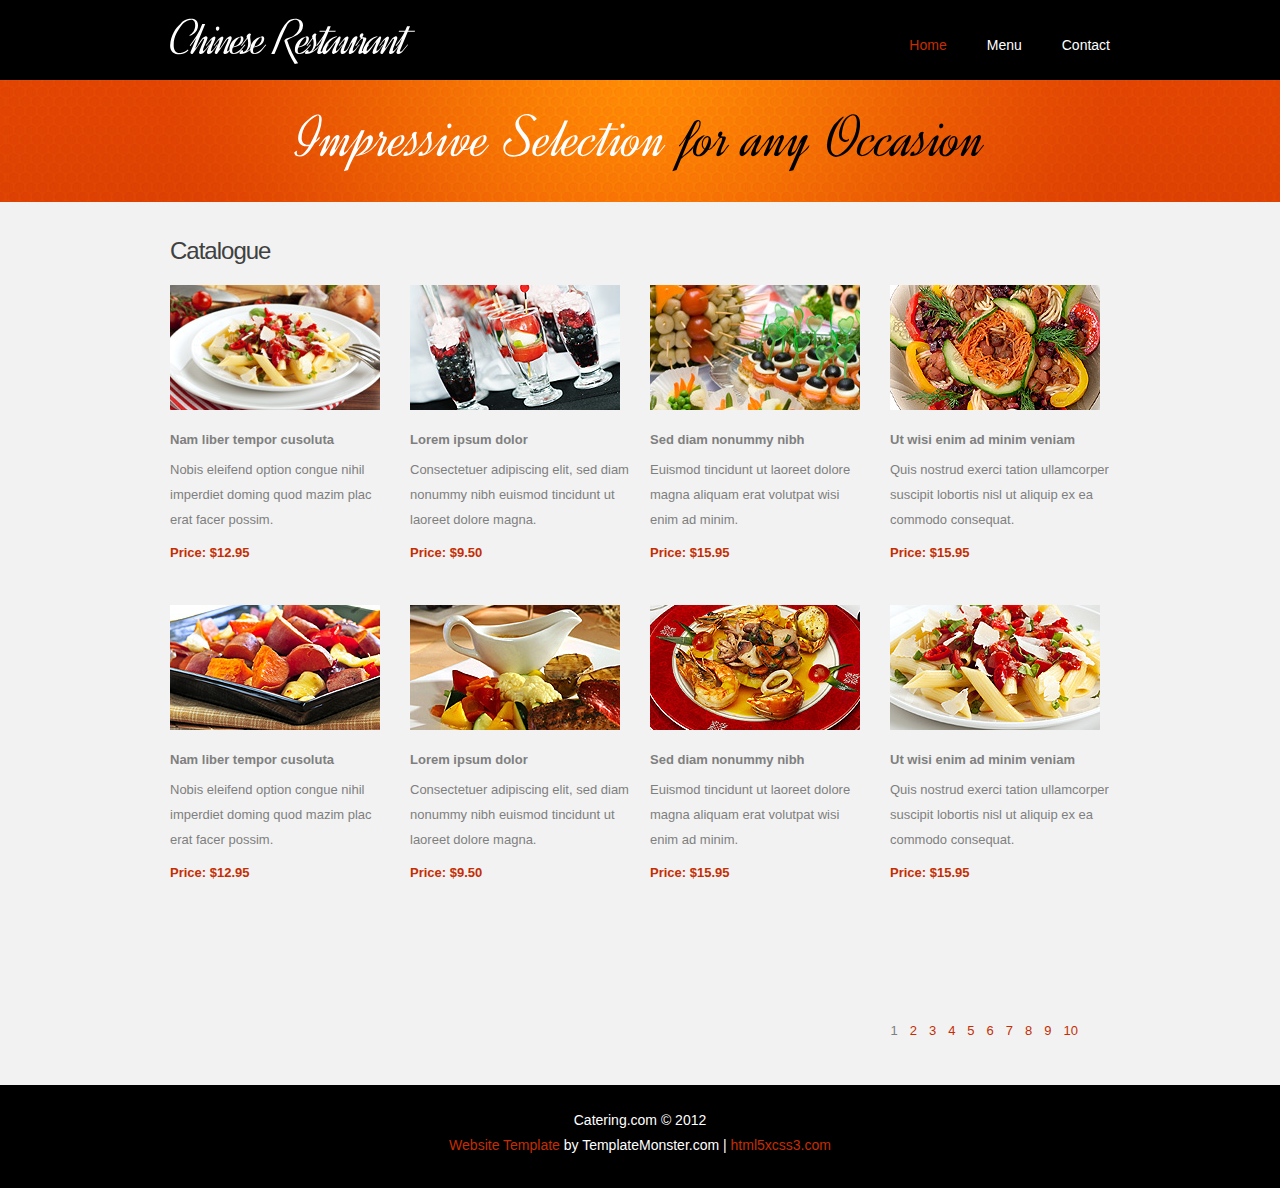
==== catalogue.html @ 7bf823db "吃" ====
<!DOCTYPE html>
<html lang="en">
<head>
    <title>Catalogue</title>
    <meta charset="utf-8">
    <link rel="stylesheet" href="css/reset.css" type="text/css" media="screen">
    <link rel="stylesheet" href="css/style.css" type="text/css" media="screen">
    <link rel="stylesheet" href="css/layout.css" type="text/css" media="screen"> 
    <link rel="stylesheet" href="css/prettyPhoto.css" type="text/css" media="screen">
    <script src="js/jquery-1.7.1.min.js" type="text/javascript"></script>
    <script src="js/cufon-yui.js" type="text/javascript"></script>
    <script src="js/cufon-replace.js" type="text/javascript"></script> 
    <script src="js/Dynalight_400.font.js" type="text/javascript"></script>
    <script src="js/FF-cash.js" type="text/javascript"></script>  
    <script src="js/jquery.prettyPhoto.js" type="text/javascript"></script> 
    <script src="js/hover-image.js" type="text/javascript"></script>
    <script src="js/jquery.easing.1.3.js" type="text/javascript"></script>  
    <script src="js/jquery.bxSlider.js" type="text/javascript"></script> 
    <script type="text/javascript">
		$(document).ready(function() {
			$('#slider-2').bxSlider({
				pager: true,
				controls: false,
				moveSlideQty: 1,
				displaySlideQty: 4
			});
			$("a[data-gal^='prettyPhoto']").prettyPhoto({theme:'facebook'});
		}); 
	</script>
	<!--[if lt IE 8]>
    <div style=' clear: both; text-align:center; position: relative;'>
        <a href="http://windows.microsoft.com/en-US/internet-explorer/products/ie/home?ocid=ie6_countdown_bannercode">
        	<img src="http://storage.ie6countdown.com/assets/100/images/banners/warning_bar_0000_us.jpg" border="0" height="42" width="820" alt="You are using an outdated browser. For a faster, safer browsing experience, upgrade for free today." />
        </a>
    </div>
	<![endif]-->
    <!--[if lt IE 9]>
   		<script type="text/javascript" src="js/html5.js"></script>
	<![endif]-->
</head>
<body id="page3">
	<!--==============================header=================================-->
    <header>
    	<div class="row-top">
        	<div class="main">
            	<div class="wrapper">
                	<h1><a href="index.html">Chinese Restaurant</a></h1>
                    <nav>
                        <ul class="menu">
                            <li><a class="active" href="index.html">Home</a></li>
                            
                            <li><a href="catalogue.html">Menu </a></li>
                            <li><a href="shipping.html">Contact</a></li>
                            
                            
                        </ul>
                    </nav>
                </div>
            </div>
        </div>
        <div class="row-bot">
        	<div class="row-bot-bg">
            	<div class="main">
                	<h2>Impressive Selection <span>for any Occasion</span></h2>
                </div>
            </div>
        </div>
    </header>
    
	<!--==============================content================================-->
    <section id="content"><div class="ic">More Website Templates @ TemplateMonster.com - January 23, 2012!</div>
        <div class="main">
            <div class="container">
            	<h3 class="prev-indent-bot">Catalogue</h3>
                <div id="slider-2">
                	<div>
                    	<div class="p4">
                            <figure><a class="lightbox-image" href="images/slider-img1.jpg" data-gal="prettyPhoto[prettyPhoto]"><img src="images/page3-img1.jpg" alt=""></a></figure>
                            <h5>Nam liber tempor cusoluta </h5>
                            <p class="p1">Nobis eleifend option congue nihil imperdiet doming quod mazim plac<br>erat facer possim.</p>
                            <p class="p2"><strong class="color-2">Price: $12.95</strong></p>
                            
                        </div>
                        <figure><a class="lightbox-image" href="images/slider-img2.jpg" data-gal="prettyPhoto[prettyPhoto]"><img src="images/page3-img5.jpg" alt=""></a></figure>
                        <h5>Nam liber tempor cusoluta </h5>
                        <p class="p1">Nobis eleifend option congue nihil imperdiet doming quod mazim plac<br>erat facer possim.</p>
                        <p class="p2"><strong class="color-2">Price: $12.95</strong></p>
                        
                    </div>
                    <div>
                    	<div class="p4">
                            <figure><a class="lightbox-image" href="images/slider-img3.jpg" data-gal="prettyPhoto[prettyPhoto]"><img src="images/page3-img2.jpg" alt=""></a></figure>
                            <h5>Lorem ipsum dolor</h5>
                            <p class="p1">Consectetuer adipiscing elit, sed diam nonummy nibh euismod tincidunt ut laoreet dolore magna.</p>
                            <p class="p2"><strong class="color-2">Price: $9.50</strong></p>
                            
                        </div>
                        <figure><a class="lightbox-image" href="images/slider-img1.jpg" data-gal="prettyPhoto[prettyPhoto]"><img src="images/page3-img6.jpg" alt=""></a></figure>
                        <h5>Lorem ipsum dolor</h5>
                        <p class="p1">Consectetuer adipiscing elit, sed diam nonummy nibh euismod tincidunt ut laoreet dolore magna.</p>
                        <p class="p2"><strong class="color-2">Price: $9.50</strong></p>
                        
                    </div>
                    <div>
                    	<div class="p4">
                            <figure><a class="lightbox-image" href="images/slider-img1.jpg" data-gal="prettyPhoto[prettyPhoto]"><img src="images/page3-img3.jpg" alt=""></a></figure>
                            <h5>Sed diam nonummy nibh</h5>
                            <p class="p1">Euismod tincidunt ut laoreet dolore magna aliquam erat volutpat wisi<br> enim ad minim.</p>
                            <p class="p2"><strong class="color-2">Price: $15.95</strong></p>
                            
                        </div>
                        <figure><a class="lightbox-image" href="images/slider-img2.jpg" data-gal="prettyPhoto[prettyPhoto]"><img src="images/page3-img7.jpg" alt=""></a></figure>
                        <h5>Sed diam nonummy nibh</h5>
                        <p class="p1">Euismod tincidunt ut laoreet dolore magna aliquam erat volutpat wisi<br> enim ad minim.</p>
                        <p class="p2"><strong class="color-2">Price: $15.95</strong></p>
                        
                    </div>
                    <div>
                    	<div class="p4">
                            <figure><a class="lightbox-image" href="images/slider-img3.jpg" data-gal="prettyPhoto[prettyPhoto]"><img src="images/page3-img4.jpg" alt=""></a></figure>
                            <h5>Ut wisi enim ad minim veniam</h5>
                            <p class="p1">Quis nostrud exerci tation ullamcorper suscipit lobortis nisl ut aliquip ex ea commodo consequat.</p>
                            <p class="p2"><strong class="color-2">Price: $15.95</strong></p>
                            
                        </div>
                        <figure><a class="lightbox-image" href="images/slider-img1.jpg" data-gal="prettyPhoto[prettyPhoto]"><img src="images/page3-img8.jpg" alt=""></a></figure>
                        <h5>Ut wisi enim ad minim veniam</h5>
                        <p class="p1">Quis nostrud exerci tation ullamcorper suscipit lobortis nisl ut aliquip ex ea commodo consequat.</p>
                        <p class="p2"><strong class="color-2">Price: $15.95</strong></p>
                        
                    </div>
                    <div>
                    	<div class="p4">
                            <figure><a class="lightbox-image" href="images/slider-img1.jpg" data-gal="prettyPhoto[prettyPhoto]"><img src="images/page3-img1.jpg" alt=""></a></figure>
                            <h5>Nam liber tempor cusoluta </h5>
                            <p class="p1">Nobis eleifend option congue nihil imperdiet doming quod mazim plac<br>erat facer possim.</p>
                            <p class="p2"><strong class="color-2">Price: $12.95</strong></p>
                            
                        </div>
                        <figure><a class="lightbox-image" href="images/slider-img2.jpg" data-gal="prettyPhoto[prettyPhoto]"><img src="images/page3-img5.jpg" alt=""></a></figure>
                        <h5>Nam liber tempor cusoluta </h5>
                        <p class="p1">Nobis eleifend option congue nihil imperdiet doming quod mazim plac<br>erat facer possim.</p>
                        <p class="p2"><strong class="color-2">Price: $12.95</strong></p>
                        
                    </div>
                    <div>
                    	<div class="p4">
                            <figure><a class="lightbox-image" href="images/slider-img3.jpg" data-gal="prettyPhoto[prettyPhoto]"><img src="images/page3-img2.jpg" alt=""></a></figure>
                            <h5>Lorem ipsum dolor</h5>
                            <p class="p1">Consectetuer adipiscing elit, sed diam nonummy nibh euismod tincidunt ut laoreet dolore magna.</p>
                            <p class="p2"><strong class="color-2">Price: $9.50</strong></p>
                            
                        </div>
                        <figure><a class="lightbox-image" href="images/slider-img1.jpg" data-gal="prettyPhoto[prettyPhoto]"><img src="images/page3-img6.jpg" alt=""></a></figure>
                        <h5>Lorem ipsum dolor</h5>
                        <p class="p1">Consectetuer adipiscing elit, sed diam nonummy nibh euismod tincidunt ut laoreet dolore magna.</p>
                        <p class="p2"><strong class="color-2">Price: $9.50</strong></p>
                        
                    </div>
                    <div>
                    	<div class="p4">
                            <figure><a class="lightbox-image" href="images/slider-img1.jpg" data-gal="prettyPhoto[prettyPhoto]"><img src="images/page3-img3.jpg" alt=""></a></figure>
                            <h5>Sed diam nonummy nibh</h5>
                            <p class="p1">Euismod tincidunt ut laoreet dolore magna aliquam erat volutpat wisi<br> enim ad minim.</p>
                            <p class="p2"><strong class="color-2">Price: $15.95</strong></p>
                            
                        </div>
                        <figure><a class="lightbox-image" href="images/slider-img2.jpg" data-gal="prettyPhoto[prettyPhoto]"><img src="images/page3-img7.jpg" alt=""></a></figure>
                        <h5>Sed diam nonummy nibh</h5>
                        <p class="p1">Euismod tincidunt ut laoreet dolore magna aliquam erat volutpat wisi<br> enim ad minim.</p>
                        <p class="p2"><strong class="color-2">Price: $15.95</strong></p>
                        
                    </div>
                    <div>
                    	<div class="p4">
                            <figure><a class="lightbox-image" href="images/slider-img3.jpg" data-gal="prettyPhoto[prettyPhoto]"><img src="images/page3-img4.jpg" alt=""></a></figure>
                            <h5>Ut wisi enim ad minim veniam</h5>
                            <p class="p1">Quis nostrud exerci tation ullamcorper suscipit lobortis nisl ut aliquip ex ea commodo consequat.</p>
                            <p class="p2"><strong class="color-2">Price: $15.95</strong></p>
                            
                        </div>
                        <figure><a class="lightbox-image" href="images/slider-img1.jpg" data-gal="prettyPhoto[prettyPhoto]"><img src="images/page3-img8.jpg" alt=""></a></figure>
                        <h5>Ut wisi enim ad minim veniam</h5>
                        <p class="p1">Quis nostrud exerci tation ullamcorper suscipit lobortis nisl ut aliquip ex ea commodo consequat.</p>
                        <p class="p2"><strong class="color-2">Price: $15.95</strong></p>
                        
                    </div>
                    <div>
                    	<div class="p4">
                            <figure><a class="lightbox-image" href="images/slider-img1.jpg" data-gal="prettyPhoto[prettyPhoto]"><img src="images/page3-img1.jpg" alt=""></a></figure>
                            <h5>Nam liber tempor cusoluta </h5>
                            <p class="p1">Nobis eleifend option congue nihil imperdiet doming quod mazim plac<br>erat facer possim.</p>
                            <p class="p2"><strong class="color-2">Price: $12.95</strong></p>
                            
                        </div>
                        <figure><a class="lightbox-image" href="images/slider-img2.jpg" data-gal="prettyPhoto[prettyPhoto]"><img src="images/page3-img5.jpg" alt=""></a></figure>
                        <h5>Nam liber tempor cusoluta </h5>
                        <p class="p1">Nobis eleifend option congue nihil imperdiet doming quod mazim plac<br>erat facer possim.</p>
                        <p class="p2"><strong class="color-2">Price: $12.95</strong></p>
                        
                    </div>
                    <div>
                    	<div class="p4">
                            <figure><a class="lightbox-image" href="images/slider-img3.jpg" data-gal="prettyPhoto[prettyPhoto]"><img src="images/page3-img2.jpg" alt=""></a></figure>
                            <h5>Lorem ipsum dolor</h5>
                            <p class="p1">Consectetuer adipiscing elit, sed diam nonummy nibh euismod tincidunt ut laoreet dolore magna.</p>
                            <p class="p2"><strong class="color-2">Price: $9.50</strong></p>
                            
                        </div>
                        <figure><a class="lightbox-image" href="images/slider-img1.jpg" data-gal="prettyPhoto[prettyPhoto]"><img src="images/page3-img6.jpg" alt=""></a></figure>
                        <h5>Lorem ipsum dolor</h5>
                        <p class="p1">Consectetuer adipiscing elit, sed diam nonummy nibh euismod tincidunt ut laoreet dolore magna.</p>
                        <p class="p2"><strong class="color-2">Price: $9.50</strong></p>
                        
                    </div>
                </div>
            </div>
        </div>
    </section>
    
	<!--==============================footer=================================-->
    <footer>
        <div class="main">
        	<div class="aligncenter">
            	<span>Catering.com &copy; 2012</span>
                <a rel="nofollow" class="link" target="_blank" href="http://www.templatemonster.com/">Website Template</a> by TemplateMonster.com | <a rel="nofollow" class="link" target="_blank" href="http://www.html5xcss3.com/">html5xcss3.com</a>
            </div>
        </div>
    </footer>
    <script type="text/javascript"> Cufon.now(); </script>
</body>
</html>
---- css/style.css ----
/* Getting the new tags to behave */
article, aside, audio, canvas, command, datalist, details, embed, figcaption, figure, footer, header, hgroup, keygen, meter, nav, output, progress, section, source, video {display:block;}
mark, rp, rt, ruby, summary, time {display:inline;}

/* Global properties ======================================================== */
html {width:100%;}
body {font-family:Arial, Helvetica, sans-serif;font-size:100%; color:#7f7f7f;min-width:960px;background:#000}
.ic {border:0;float:right;background:#fff;color:#f00;width:50%;line-height:10px;font-size:10px;margin:-220% 0 0 0;overflow:hidden;padding:0}
.bg {width:100%; background:url(../images/bg-top.jpg) center 0 no-repeat;}

.main {
	width:960px; 	
	padding:0;
	margin:0 auto;
	font-size:13px;
	line-height:25px;
}
.container {
	width:940px; 	
	padding:0;
	margin:0 auto;
}

a {color:#7f7f7f; outline:none;}
a:hover {text-decoration:none;}

.col-1, .col-2,
.column-1, .column-2 {float:left;}

.wrapper {width:100%; overflow:hidden;}
.extra-wrap {overflow:hidden;}
.clear {
	clear: both;
	display: block;
	overflow: hidden;
	visibility: hidden;
	width: 0;
	height: 0;
}
 
p {margin-bottom:18px;}
.p1 {margin-bottom:8px;}
.p2 {margin-bottom:15px;}
.p3 {margin-bottom:30px;}
.p4 {margin-bottom:40px;}
.p5 {margin-bottom:50px;}

.reg {text-transform:uppercase;}

.fleft {float:left;}
.fright {float:right;}

.alignright {text-align:right;}
.aligncenter {text-align:center;}

.it {font-style:italic;}

.color-1 {color:#fff;}
.color-2 {color:#c42e02;}
.color-3 {color:#769e02 !important;}

.img-border {border:10px solid #fff;}

/*********************************boxes**********************************/
.indent {padding:20px;}
.indent-left {padding-left:10px;}
.indent-right {padding-right:50px;}

.indent-bot {margin-bottom:20px;}
.indent-bot2 {margin-bottom:30px;}
.indent-bot3 {margin-bottom:45px;}

.prev-indent-bot {margin-bottom:10px;}
.img-indent-bot {margin-bottom:25px;}
.margin-bot {margin-bottom:35px;}

.img-indent {float:left; margin:0 30px 0px 0;}	
.img-indent2 {float:left; margin:0 13px 0px 0;}	
.img-indent-r {float:right; margin:0 0px 0px 40px;}	

.buttons a:hover {cursor:pointer;}

.menu li a,
.list-1 li a,
.link,
.button-1,
.button-2,
h1 a {text-decoration:none;}	

/*********************************header*************************************/
header {
	width:100%;
	background:#f2f2f2;
	position:relative; 
	z-index:2;
}

.row-top {
	width:100%;
	padding:10px 0;
	background:#000;
}

h1 {
	padding:0px 0 0 10px; 
	float:left;
}
	h1 a {
		display:inline-block;
		font-size:50px;
		font-weight:normal;
		line-height:1.4em;
		color:#fff;
		letter-spacing:-3px;
		margin-top:-10px;
	}
		h1 a span {color:#c52e02}
		
h2 {
	font-size:60px;
	font-weight:normal;
	line-height:108px;
	color:#fff;
	text-align:center;
}
	h2 span {color:#000;}
	#page1 h2 {margin-bottom:9px;}
	
/***** menu *****/
.menu {
	padding:26px 10px 0 0; 
	float:right;
}
.menu li {
	float:left;
	padding-left:40px;
}
.menu li a { 
	font-size:14px; 
	line-height:18px; 
	padding:0; 
	color:#fff; 
}
.menu li a.active,
.menu > li > a:hover {color:#c52e02;}

.row-bot {
	width:100%;
	background:url(../images/row-bot-tail.gif) center top repeat-x;
}
.row-bot-bg {
	width:100%;
	min-height:122px;
	background:url(../images/row-bot-bg.jpg) center top no-repeat;
}

/***** slider *****/
.slider-wrapper {
	width:940px;
	height:466px;
	padding:10px;
	background:#fff;
	overflow:hidden;
}
.slider {
	width:940px;
	height:466px;
}
.items {display:none;}

.pagination {
	position:absolute;
	left:427px;
	bottom:19px;
	z-index:99;
}
	.pagination li {
		float:left;
		padding-right:4px;
	}
	.pagination a {
		display:block;
		width:26px;
		height:26px;
		background:url(../images/slider-pagination.png) right top no-repeat;
		cursor:pointer;
	}
	.pagination li.current a {cursor:default;}
	.pagination li.current a,
	.pagination a:hover {background-position:left top;}

/*********************************content*************************************/
#content {
	width:100%; 
	padding:15px 0 50px;
	background:#f2f2f2;
	position:relative;
	z-index:1;
}

.spacer-1 {
	width:100%; 
	background:url(../images/pic-1.gif) 217px 0 repeat-y;
}

h3 {
	font-size:24px; 
	line-height:2em; 
	color:#404040;
	font-weight:normal;
	letter-spacing:-1px;
	margin-bottom:5px;
}
h5 {margin-bottom:2px;}
h6 {color:#769e02;}

.border-bot {
	width:100%; 
	padding-bottom:20px; 
	background:url(../images/pic-1.gif) 0 bottom repeat-x;
}

.box {
	width:100%; 
	background:url(../images/box-tail.gif) 0 0 repeat-x;
}

.button-1 {
	display:inline-block; 
	padding:12px 19px;
	font-size:13px;
	line-height:1.23em;
	color:#fff; 
	background:url(../images/button1-tail.gif) 0 0 repeat-x #c42e02;
	cursor:pointer;
}
.button-1:hover {background:#c42e02;}

.button-2 {
	display:inline-block; 
	padding:12px 19px;
	font-size:13px;
	line-height:1.23em;
	color:#fff; 
	background:url(../images/button2-tail.gif) 0 0 repeat-x #779f02;
	cursor:pointer;
}
.button-2:hover {background:#779f02;}

.list-1 li {
	line-height:18px; 
	padding:6px 0 6px 20px; 
	background:url(../images/marker-1.png) 0 12px no-repeat;
}
	.list-1 a {
		display:inline-block;
		color:#7f7f7f;
	}
	.list-1 a:hover {color:#d53a03; text-decoration:underline;}
	.list-1 span {display:block; line-height:25px; padding:8px 0 17px;}
	.list-1 strong {display:block;}
	
.list-2 {width:270px;}
.list-2 dt {font-weight:bold; margin-bottom:5px;}
.list-2 dt,
.list-2 dd {width:100%; overflow:hidden;}
.list-2 em {font-style:normal; float:left;}
.list-2 span {float:right; text-align:right; width:auto; font-weight:normal;}
.list-2 dt span {font-weight:bold;}

.price-list li {
	overflow: hidden; 
	vertical-align: top;
	line-height: 18px;
	padding:6px 0 6px 20px;
	background:url(../images/marker-2.png) 0 12px no-repeat;
}
	.price-list strong {
		display: block; 
		overflow: hidden;
	}
	.price-list span {
		float: right;
		color: #7f7f7f;
	}
	.price-list a {
		float: left;
		text-decoration: none;
		color: #7f7f7f;
	}
	.price-list a:hover {color:#81a60b; text-decoration:underline;}

.link:hover {text-decoration:underline;} 

.link-1 {
	display:inline-block; 
	font-size:14px; 
	padding-right:8px; 
	background:url(../images/marker-3.gif) right 8px no-repeat;
}
.link-1:hover {color:#fff;} 

.text-1 {font-size:14px;} 

dl span {float:left; width:96px; font-weight:bold;}

/***** bx-slider *****/
.bx-wrapper {overflow:hidden; position:relative;}
	#page2 .bx-wrapper {width:450px !important; height:545px;}
	#page3 .bx-wrapper {width:940px !important; height:752px;}
.bx-window {height:510px; overflow:hidden; width:100%; position:relative;}
	#page3 .bx-window {height:710px;}
#slider {
	width:100%;
	height:510px;
	overflow:hidden;
}
#slider > div {
	overflow:hidden;
	width:160px;
	height:510px;
}
#slider-2 > div {
	overflow:hidden;
	width:240px;
	height:710px;
}
#slider figure {margin-bottom:8px;}
#slider-2 figure {margin-bottom:17px;}
#slider-2 h5 {margin-bottom:5px}
.bx-next {
	display:inline-block;
	font-size:19px;
	line-height:1.2em;
	color:#72ad1a;
	text-transform:capitalize;
	text-decoration:none;
	position:absolute;
	z-index:99;
	left:63px;
	bottom:4px;
}
.bx-prev {display:none !important;}

.bx-pager {padding:16px 0 0 0; text-align:center;}
	#page3 .bx-pager {text-align:right; padding:23px 20px 0 0;}
.pager-link {
	display:inline-block;
	color:#c42e02;
	margin-right:12px;
	cursor:pointer;
	text-decoration:none;
}
.pager-link:hover, 
.pager-active{color:#7f7f7f;}
.pager-active {cursor:default;}


/***** Lightbox image *****/
.lightbox-image {
	position:relative;
	z-index:1;
	overflow:hidden;
	display:inline-block;
	cursor:pointer;
	}
	.lightbox-image img {
		position:relative;
		z-index:1;
	}
	.lightbox-image span {
		display:inline-block;
		position:absolute;
		left:0px;
		top:-100%;
		width:100%;
		height:100%;
		background:url(../images/magnify.png) no-repeat 50% 50%;
		z-index:2;
		padding:0;
	}

/***** contact form *****/
#contact-form {
	display:block;
	width:100%;
}
	#contact-form label {
		display:block; 
		height:30px; 
		overflow:hidden;
	}
	#contact-form input {
		float:left; 
		width:232px; 
		font-size:12px; 
		line-height:1.25em;
		color:#808080;
		padding:2px 10px; 
		margin:0; 
		font-family:Arial, Helvetica, sans-serif; 
		border:1px solid #ededed;
		background:#fff;
		outline:none;
	}
	#contact-form textarea {
		float:left;
		height:204px; 
		width:474px;
		max-height:204px; 
		max-width:474px;
		font-size:12px; 
		line-height:1.25em;
		color:#808080;
		padding:5px 10px; 
		margin:0; 
		font-family:Arial, Helvetica, sans-serif; 
		border:1px solid #ededed;
		background:#fff;
		overflow:auto;
		outline:none;
	}
.text-form {
	float:left; 
	display:block; 
	line-height:24px;
	width:115px; 
}

.buttons {padding:10px 0 0 0; text-align:right;}
.buttons a {margin-left:6px; padding:12px 35px;}
		
/****************************footer************************/
footer {
	width:100%; 
	padding:23px 0 30px;
	color:#fff;
}
	footer a {color:#c42e02;}
	footer span {display:block;}
	footer .main {font-size:14px; line-height:25px;}

.list-services {
	padding:0;
}
	.list-services li {
		float:left; 
		padding:0 0 0 10px;
	}
---- css/layout.css ----
/**********index.html************/
#page1 .col-1 {width:310px; margin-right:15px;}
#page1 .col-2 {width:310px;}
#page1 .column-1 {width:310px; margin-right:25px;}
#page1 .column-2 {width:310px;}

/**********menu.html************/
#page2 #content {padding:25px 0 48px;}
#page2 .col-1 {width:460px; margin-right:50px;}
#page2 .col-2 {width:440px;}
#page2 .column-1 {width:310px; margin-right:25px;}
#page2 .column-2 {width:620px;}

/**********catalogue.html************/
#page3 #content {padding:25px 0 48px;}

/**********shipping.html************/
#page4 #content {padding:25px 0 42px;}
#page4 .col-1 {width:290px; margin-right:50px;}
#page4 .col-2 {width:610px;}

/**********faq.html************/
#page5 #content {padding:25px 0 20px;}

/**********contact.html************/
#page6 #content {padding:25px 0 42px;}
#page6 .col-1 {width:290px; margin-right:50px;}
#page6 .col-2 {width:610px;}
---- css/prettyPhoto.css ----
/* ------------------------------------------------------------------------
	This you can edit.
------------------------------------------------------------------------- */

	/* ----------------------------------
		Default Theme
	----------------------------------- */

	div.pp_default .pp_top,
	div.pp_default .pp_top .pp_middle,
	div.pp_default .pp_top .pp_left,
	div.pp_default .pp_top .pp_right,
	div.pp_default .pp_bottom,
	div.pp_default .pp_bottom .pp_left,
	div.pp_default .pp_bottom .pp_middle,
	div.pp_default .pp_bottom .pp_right { height: 13px; }
	
	div.pp_default .pp_top .pp_left { background: url(../images/prettyPhoto/default/sprite.png) -78px -93px no-repeat; } /* Top left corner */
	div.pp_default .pp_top .pp_middle { background: url(../images/prettyPhoto/default/sprite_x.png) top left repeat-x; } /* Top pattern/color */
	div.pp_default .pp_top .pp_right { background: url(../images/prettyPhoto/default/sprite.png) -112px -93px no-repeat; } /* Top right corner */
	
	div.pp_default .pp_content .ppt { color: #f8f8f8; }
	div.pp_default .pp_content_container .pp_left { background: url(../images/prettyPhoto/default/sprite_y.png) -7px 0 repeat-y; padding-left: 13px; }
	div.pp_default .pp_content_container .pp_right { background: url(../images/prettyPhoto/default/sprite_y.png) top right repeat-y; padding-right: 13px; }
	div.pp_default .pp_content { background-color: #fff; } /* Content background */
	div.pp_default .pp_next:hover { background: url(../images/prettyPhoto/default/sprite_next.png) center right  no-repeat; cursor: pointer; } /* Next button */
	div.pp_default .pp_previous:hover { background: url(../images/prettyPhoto/default/sprite_prev.png) center left no-repeat; cursor: pointer; } /* Previous button */
	div.pp_default .pp_expand { background: url(../images/prettyPhoto/default/sprite.png) 0 -29px no-repeat; cursor: pointer; width: 28px; height: 28px; } /* Expand button */
	div.pp_default .pp_expand:hover { background: url(../images/prettyPhoto/default/sprite.png) 0 -56px no-repeat; cursor: pointer; } /* Expand button hover */
	div.pp_default .pp_contract { background: url(../images/prettyPhoto/default/sprite.png) 0 -84px no-repeat; cursor: pointer; width: 28px; height: 28px; } /* Contract button */
	div.pp_default .pp_contract:hover { background: url(../images/prettyPhoto/default/sprite.png) 0 -113px no-repeat; cursor: pointer; } /* Contract button hover */
	div.pp_default .pp_close { width: 30px; height: 30px; background: url(../images/prettyPhoto/default/sprite.png) 2px 1px no-repeat; cursor: pointer; } /* Close button */
	div.pp_default #pp_full_res .pp_inline { color: #000; } 
	div.pp_default .pp_gallery ul li a { background: url(../images/prettyPhoto/default/default_thumb.png) center center #f8f8f8; border:1px solid #aaa; }
	div.pp_default .pp_gallery ul li a:hover,
	div.pp_default .pp_gallery ul li.selected a { border-color: #fff; }

	div.pp_default .pp_gallery a.pp_arrow_previous,
	div.pp_default .pp_gallery a.pp_arrow_next { position: static; left: auto; }
	div.pp_default .pp_nav .pp_play,
	div.pp_default .pp_nav .pp_pause { background: url(../images/prettyPhoto/default/sprite.png) -51px 1px no-repeat; height:30px; width:30px; }
	div.pp_default .pp_nav .pp_pause { background-position: -51px -29px; }
	div.pp_default .pp_details { position: relative; }
	div.pp_default a.pp_arrow_previous,
	div.pp_default a.pp_arrow_next { background: url(../images/prettyPhoto/default/sprite.png) -31px -3px no-repeat; height: 20px; margin: 4px 0 0 0; width: 20px; }
	div.pp_default a.pp_arrow_next { left: 52px; background-position: -82px -3px; } /* The next arrow in the bottom nav */
	div.pp_default .pp_content_container .pp_details { margin-top: 5px; }
	div.pp_default .pp_nav { clear: none; height: 30px; width: 105px; position: relative; }
	div.pp_default .pp_nav .currentTextHolder{ font-family: Georgia; font-style: italic; font-color:#999; font-size: 11px; left: 75px; line-height: 25px; margin: 0; padding: 0 0 0 10px; position: absolute; top: 2px; }
	
	div.pp_default .pp_close:hover, div.pp_default .pp_nav .pp_play:hover, div.pp_default .pp_nav .pp_pause:hover, div.pp_default .pp_arrow_next:hover, div.pp_default .pp_arrow_previous:hover { opacity:0.7; }

	div.pp_default .pp_description{ font-size: 11px; font-weight: bold; line-height: 14px; margin: 5px 50px 5px 0; }

	div.pp_default .pp_bottom .pp_left { background: url(../images/prettyPhoto/default/sprite.png) -78px -127px no-repeat; } /* Bottom left corner */
	div.pp_default .pp_bottom .pp_middle { background: url(../images/prettyPhoto/default/sprite_x.png) bottom left repeat-x; } /* Bottom pattern/color */
	div.pp_default .pp_bottom .pp_right { background: url(../images/prettyPhoto/default/sprite.png) -112px -127px no-repeat; } /* Bottom right corner */

	div.pp_default .pp_loaderIcon { background: url(../images/prettyPhoto/default/loader.gif) center center no-repeat; } /* Loader icon */

	
	/* ----------------------------------
		Light Rounded Theme
	----------------------------------- */


	div.light_rounded .pp_top .pp_left { background: url(../images/prettyPhoto/light_rounded/sprite.png) -88px -53px no-repeat; } /* Top left corner */
	div.light_rounded .pp_top .pp_middle { background: #fff; } /* Top pattern/color */
	div.light_rounded .pp_top .pp_right { background: url(../images/prettyPhoto/light_rounded/sprite.png) -110px -53px no-repeat; } /* Top right corner */
	
	div.light_rounded .pp_content .ppt { color: #000; }
	div.light_rounded .pp_content_container .pp_left,
	div.light_rounded .pp_content_container .pp_right { background: #fff; }
	div.light_rounded .pp_content { background-color: #fff; } /* Content background */
	div.light_rounded .pp_next:hover { background: url(../images/prettyPhoto/light_rounded/btnNext.png) center right  no-repeat; cursor: pointer; } /* Next button */
	div.light_rounded .pp_previous:hover { background: url(../images/prettyPhoto/light_rounded/btnPrevious.png) center left no-repeat; cursor: pointer; } /* Previous button */
	div.light_rounded .pp_expand { background: url(../images/prettyPhoto/light_rounded/sprite.png) -31px -26px no-repeat; cursor: pointer; } /* Expand button */
	div.light_rounded .pp_expand:hover { background: url(../images/prettyPhoto/light_rounded/sprite.png) -31px -47px no-repeat; cursor: pointer; } /* Expand button hover */
	div.light_rounded .pp_contract { background: url(../images/prettyPhoto/light_rounded/sprite.png) 0 -26px no-repeat; cursor: pointer; } /* Contract button */
	div.light_rounded .pp_contract:hover { background: url(../images/prettyPhoto/light_rounded/sprite.png) 0 -47px no-repeat; cursor: pointer; } /* Contract button hover */
	div.light_rounded .pp_close { width: 75px; height: 22px; background: url(../images/prettyPhoto/light_rounded/sprite.png) -1px -1px no-repeat; cursor: pointer; } /* Close button */
	div.light_rounded .pp_details { position: relative; }
	div.light_rounded .pp_description { margin-right: 85px; }
	div.light_rounded #pp_full_res .pp_inline { color: #000; } 
	div.light_rounded .pp_gallery a.pp_arrow_previous,
	div.light_rounded .pp_gallery a.pp_arrow_next { margin-top: 12px !important; }
	div.light_rounded .pp_nav .pp_play { background: url(../images/prettyPhoto/light_rounded/sprite.png) -1px -100px no-repeat; height: 15px; width: 14px; }
	div.light_rounded .pp_nav .pp_pause { background: url(../images/prettyPhoto/light_rounded/sprite.png) -24px -100px no-repeat; height: 15px; width: 14px; }

	div.light_rounded .pp_arrow_previous { background: url(../images/prettyPhoto/light_rounded/sprite.png) 0 -71px no-repeat; } /* The previous arrow in the bottom nav */
		div.light_rounded .pp_arrow_previous.disabled { background-position: 0 -87px; cursor: default; }
	div.light_rounded .pp_arrow_next { background: url(../images/prettyPhoto/light_rounded/sprite.png) -22px -71px no-repeat; } /* The next arrow in the bottom nav */
		div.light_rounded .pp_arrow_next.disabled { background-position: -22px -87px; cursor: default; }

	div.light_rounded .pp_bottom .pp_left { background: url(../images/prettyPhoto/light_rounded/sprite.png) -88px -80px no-repeat; } /* Bottom left corner */
	div.light_rounded .pp_bottom .pp_middle { background: #fff; } /* Bottom pattern/color */
	div.light_rounded .pp_bottom .pp_right { background: url(../images/prettyPhoto/light_rounded/sprite.png) -110px -80px no-repeat; } /* Bottom right corner */

	div.light_rounded .pp_loaderIcon { background: url(../images/prettyPhoto/light_rounded/loader.gif) center center no-repeat; } /* Loader icon */
	
	/* ----------------------------------
		Dark Rounded Theme
	----------------------------------- */
	
	div.dark_rounded .pp_top .pp_left { background: url(../images/prettyPhoto/dark_rounded/sprite.png) -88px -53px no-repeat; } /* Top left corner */
	div.dark_rounded .pp_top .pp_middle { background: url(../images/prettyPhoto/dark_rounded/contentPattern.png) top left repeat; } /* Top pattern/color */
	div.dark_rounded .pp_top .pp_right { background: url(../images/prettyPhoto/dark_rounded/sprite.png) -110px -53px no-repeat; } /* Top right corner */
	
	div.dark_rounded .pp_content_container .pp_left { background: url(../images/prettyPhoto/dark_rounded/contentPattern.png) top left repeat-y; } /* Left Content background */
	div.dark_rounded .pp_content_container .pp_right { background: url(../images/prettyPhoto/dark_rounded/contentPattern.png) top right repeat-y; } /* Right Content background */
	div.dark_rounded .pp_content { background: url(../images/prettyPhoto/dark_rounded/contentPattern.png) top left repeat; } /* Content background */
	div.dark_rounded .pp_next:hover { background: url(../images/prettyPhoto/dark_rounded/btnNext.png) center right  no-repeat; cursor: pointer; } /* Next button */
	div.dark_rounded .pp_previous:hover { background: url(../images/prettyPhoto/dark_rounded/btnPrevious.png) center left no-repeat; cursor: pointer; } /* Previous button */
	div.dark_rounded .pp_expand { background: url(../images/prettyPhoto/dark_rounded/sprite.png) -31px -26px no-repeat; cursor: pointer; } /* Expand button */
	div.dark_rounded .pp_expand:hover { background: url(../images/prettyPhoto/dark_rounded/sprite.png) -31px -47px no-repeat; cursor: pointer; } /* Expand button hover */
	div.dark_rounded .pp_contract { background: url(../images/prettyPhoto/dark_rounded/sprite.png) 0 -26px no-repeat; cursor: pointer; } /* Contract button */
	div.dark_rounded .pp_contract:hover { background: url(../images/prettyPhoto/dark_rounded/sprite.png) 0 -47px no-repeat; cursor: pointer; } /* Contract button hover */
	div.dark_rounded .pp_close { width: 75px; height: 22px; background: url(../images/prettyPhoto/dark_rounded/sprite.png) -1px -1px no-repeat; cursor: pointer; } /* Close button */
	div.dark_rounded .pp_details { position: relative; }
	div.dark_rounded .pp_description { margin-right: 85px; }
	div.dark_rounded .currentTextHolder { color: #c4c4c4; }
	div.dark_rounded .pp_description { color: #fff; }
	div.dark_rounded #pp_full_res .pp_inline { color: #fff; }
	div.dark_rounded .pp_gallery a.pp_arrow_previous,
	div.dark_rounded .pp_gallery a.pp_arrow_next { margin-top: 12px !important; }
	div.dark_rounded .pp_nav .pp_play { background: url(../images/prettyPhoto/dark_rounded/sprite.png) -1px -100px no-repeat; height: 15px; width: 14px; }
	div.dark_rounded .pp_nav .pp_pause { background: url(../images/prettyPhoto/dark_rounded/sprite.png) -24px -100px no-repeat; height: 15px; width: 14px; }

	div.dark_rounded .pp_arrow_previous { background: url(../images/prettyPhoto/dark_rounded/sprite.png) 0 -71px no-repeat; } /* The previous arrow in the bottom nav */
		div.dark_rounded .pp_arrow_previous.disabled { background-position: 0 -87px; cursor: default; }
	div.dark_rounded .pp_arrow_next { background: url(../images/prettyPhoto/dark_rounded/sprite.png) -22px -71px no-repeat; } /* The next arrow in the bottom nav */
		div.dark_rounded .pp_arrow_next.disabled { background-position: -22px -87px; cursor: default; }

	div.dark_rounded .pp_bottom .pp_left { background: url(../images/prettyPhoto/dark_rounded/sprite.png) -88px -80px no-repeat; } /* Bottom left corner */
	div.dark_rounded .pp_bottom .pp_middle { background: url(../images/prettyPhoto/dark_rounded/contentPattern.png) top left repeat; } /* Bottom pattern/color */
	div.dark_rounded .pp_bottom .pp_right { background: url(../images/prettyPhoto/dark_rounded/sprite.png) -110px -80px no-repeat; } /* Bottom right corner */

	div.dark_rounded .pp_loaderIcon { background: url(../images/prettyPhoto/dark_rounded/loader.gif) center center no-repeat; } /* Loader icon */
	
	
	/* ----------------------------------
		Dark Square Theme
	----------------------------------- */
	
	div.dark_square .pp_left ,
	div.dark_square .pp_middle,
	div.dark_square .pp_right,
	div.dark_square .pp_content { background: #000; }
	
	div.dark_square .currentTextHolder { color: #c4c4c4; }
	div.dark_square .pp_description { color: #fff; }
	div.dark_square .pp_loaderIcon { background: url(../images/prettyPhoto/dark_square/loader.gif) center center no-repeat; } /* Loader icon */
	
	div.dark_square .pp_expand { background: url(../images/prettyPhoto/dark_square/sprite.png) -31px -26px no-repeat; cursor: pointer; } /* Expand button */
	div.dark_square .pp_expand:hover { background: url(../images/prettyPhoto/dark_square/sprite.png) -31px -47px no-repeat; cursor: pointer; } /* Expand button hover */
	div.dark_square .pp_contract { background: url(../images/prettyPhoto/dark_square/sprite.png) 0 -26px no-repeat; cursor: pointer; } /* Contract button */
	div.dark_square .pp_contract:hover { background: url(../images/prettyPhoto/dark_square/sprite.png) 0 -47px no-repeat; cursor: pointer; } /* Contract button hover */
	div.dark_square .pp_close { width: 75px; height: 22px; background: url(../images/prettyPhoto/dark_square/sprite.png) -1px -1px no-repeat; cursor: pointer; } /* Close button */
	div.dark_square .pp_details { position: relative; }
	div.dark_square .pp_description { margin: 0 85px 0 0; }
	div.dark_square #pp_full_res .pp_inline { color: #fff; }
	div.dark_square .pp_gallery a.pp_arrow_previous,
	div.dark_square .pp_gallery a.pp_arrow_next { margin-top: 12px !important; }
	div.dark_square .pp_nav { clear: none; }
	div.dark_square .pp_nav .pp_play { background: url(../images/prettyPhoto/dark_square/sprite.png) -1px -100px no-repeat; height: 15px; width: 14px; }
	div.dark_square .pp_nav .pp_pause { background: url(../images/prettyPhoto/dark_square/sprite.png) -24px -100px no-repeat; height: 15px; width: 14px; }
	
	div.dark_square .pp_arrow_previous { background: url(../images/prettyPhoto/dark_square/sprite.png) 0 -71px no-repeat; } /* The previous arrow in the bottom nav */
		div.dark_square .pp_arrow_previous.disabled { background-position: 0 -87px; cursor: default; }
	div.dark_square .pp_arrow_next { background: url(../images/prettyPhoto/dark_square/sprite.png) -22px -71px no-repeat; } /* The next arrow in the bottom nav */
		div.dark_square .pp_arrow_next.disabled { background-position: -22px -87px; cursor: default; }
	
	div.dark_square .pp_next:hover { background: url(../images/prettyPhoto/dark_square/btnNext.png) center right  no-repeat; cursor: pointer; } /* Next button */
	div.dark_square .pp_previous:hover { background: url(../images/prettyPhoto/dark_square/btnPrevious.png) center left no-repeat; cursor: pointer; } /* Previous button */


	/* ----------------------------------
		Light Square Theme
	----------------------------------- */
	
	div.light_square .pp_left ,
	div.light_square .pp_middle,
	div.light_square .pp_right,
	div.light_square .pp_content { background: #fff; }
	
	div.light_square .pp_content .ppt { color: #000; }
	div.light_square .pp_expand { background: url(../images/prettyPhoto/light_square/sprite.png) -31px -26px no-repeat; cursor: pointer; } /* Expand button */
	div.light_square .pp_expand:hover { background: url(../images/prettyPhoto/light_square/sprite.png) -31px -47px no-repeat; cursor: pointer; } /* Expand button hover */
	div.light_square .pp_contract { background: url(../images/prettyPhoto/light_square/sprite.png) 0 -26px no-repeat; cursor: pointer; } /* Contract button */
	div.light_square .pp_contract:hover { background: url(../images/prettyPhoto/light_square/sprite.png) 0 -47px no-repeat; cursor: pointer; } /* Contract button hover */
	div.light_square .pp_close { width: 75px; height: 22px; background: url(../images/prettyPhoto/light_square/sprite.png) -1px -1px no-repeat; cursor: pointer; } /* Close button */
	div.light_square .pp_details { position: relative; }
	div.light_square .pp_description { margin-right: 85px; }
	div.light_square #pp_full_res .pp_inline { color: #000; }
	div.light_square .pp_gallery a.pp_arrow_previous,
	div.light_square .pp_gallery a.pp_arrow_next { margin-top: 12px !important; }
	div.light_square .pp_nav .pp_play { background: url(../images/prettyPhoto/light_square/sprite.png) -1px -100px no-repeat; height: 15px; width: 14px; }
	div.light_square .pp_nav .pp_pause { background: url(../images/prettyPhoto/light_square/sprite.png) -24px -100px no-repeat; height: 15px; width: 14px; }
	
	div.light_square .pp_arrow_previous { background: url(../images/prettyPhoto/light_square/sprite.png) 0 -71px no-repeat; } /* The previous arrow in the bottom nav */
		div.light_square .pp_arrow_previous.disabled { background-position: 0 -87px; cursor: default; }
	div.light_square .pp_arrow_next { background: url(../images/prettyPhoto/light_square/sprite.png) -22px -71px no-repeat; } /* The next arrow in the bottom nav */
		div.light_square .pp_arrow_next.disabled { background-position: -22px -87px; cursor: default; }
	
	div.light_square .pp_next:hover { background: url(../images/prettyPhoto/light_square/btnNext.png) center right  no-repeat; cursor: pointer; } /* Next button */
	div.light_square .pp_previous:hover { background: url(../images/prettyPhoto/light_square/btnPrevious.png) center left no-repeat; cursor: pointer; } /* Previous button */
	
	div.light_square .pp_loaderIcon { background: url(../images/prettyPhoto/light_rounded/loader.gif) center center no-repeat; } /* Loader icon */


	/* ----------------------------------
		Facebook style Theme
	----------------------------------- */
	
	div.facebook .pp_top .pp_left { background: url(../images/prettyPhoto/facebook/sprite.png) -88px -53px no-repeat; } /* Top left corner */
	div.facebook .pp_top .pp_middle { background: url(../images/prettyPhoto/facebook/contentPatternTop.png) top left repeat-x; } /* Top pattern/color */
	div.facebook .pp_top .pp_right { background: url(../images/prettyPhoto/facebook/sprite.png) -110px -53px no-repeat; } /* Top right corner */
	
	div.facebook .pp_content .ppt { color: #000; }
	div.facebook .pp_content_container .pp_left { background: url(../images/prettyPhoto/facebook/contentPatternLeft.png) top left repeat-y; } /* Content background */
	div.facebook .pp_content_container .pp_right { background: url(../images/prettyPhoto/facebook/contentPatternRight.png) top right repeat-y; } /* Content background */
	div.facebook .pp_content { background: #fff; } /* Content background */
	div.facebook .pp_expand { background: url(../images/prettyPhoto/facebook/sprite.png) -31px -26px no-repeat; cursor: pointer; } /* Expand button */
	div.facebook .pp_expand:hover { background: url(../images/prettyPhoto/facebook/sprite.png) -31px -47px no-repeat; cursor: pointer; } /* Expand button hover */
	div.facebook .pp_contract { background: url(../images/prettyPhoto/facebook/sprite.png) 0 -26px no-repeat; cursor: pointer; } /* Contract button */
	div.facebook .pp_contract:hover { background: url(../images/prettyPhoto/facebook/sprite.png) 0 -47px no-repeat; cursor: pointer; } /* Contract button hover */
	div.facebook .pp_close { width: 22px; height: 22px; background: url(../images/prettyPhoto/facebook/sprite.png) -1px -1px no-repeat; cursor: pointer; } /* Close button */
	div.facebook .pp_details { position: relative; }
	div.facebook .pp_description { margin: 0 37px 0 0; }
	div.facebook #pp_full_res .pp_inline { color: #000; } 
	div.facebook .pp_loaderIcon { background: url(../images/prettyPhoto/facebook/loader.gif) center center no-repeat; } /* Loader icon */
	
	div.facebook .pp_arrow_previous { background: url(../images/prettyPhoto/facebook/sprite.png) 0 -71px no-repeat; height: 22px; margin-top: 0; width: 22px; } /* The previous arrow in the bottom nav */
		div.facebook .pp_arrow_previous.disabled { background-position: 0 -96px; cursor: default; }
	div.facebook .pp_arrow_next { background: url(../images/prettyPhoto/facebook/sprite.png) -32px -71px no-repeat; height: 22px; margin-top: 0; width: 22px; } /* The next arrow in the bottom nav */
		div.facebook .pp_arrow_next.disabled { background-position: -32px -96px; cursor: default; }
	div.facebook .pp_nav { margin-top: 0; }
	div.facebook .pp_nav p { font-size: 15px; padding: 0 3px 0 4px; }
	div.facebook .pp_nav .pp_play { background: url(../images/prettyPhoto/facebook/sprite.png) -1px -123px no-repeat; height: 22px; width: 22px; }
	div.facebook .pp_nav .pp_pause { background: url(../images/prettyPhoto/facebook/sprite.png) -32px -123px no-repeat; height: 22px; width: 22px; }
	
	div.facebook .pp_next:hover { background: url(../images/prettyPhoto/facebook/btnNext.png) center right no-repeat; cursor: pointer; } /* Next button */
	div.facebook .pp_previous:hover { background: url(../images/prettyPhoto/facebook/btnPrevious.png) center left no-repeat; cursor: pointer; } /* Previous button */
	
	div.facebook .pp_bottom .pp_left { background: url(../images/prettyPhoto/facebook/sprite.png) -88px -80px no-repeat; } /* Bottom left corner */
	div.facebook .pp_bottom .pp_middle { background: url(../images/prettyPhoto/facebook/contentPatternBottom.png) top left repeat-x; } /* Bottom pattern/color */
	div.facebook .pp_bottom .pp_right { background: url(../images/prettyPhoto/facebook/sprite.png) -110px -80px no-repeat; } /* Bottom right corner */


/* ------------------------------------------------------------------------
	DO NOT CHANGE
------------------------------------------------------------------------- */

	div.pp_pic_holder a:focus { outline:none; }

	div.pp_overlay {
		background: #000;
		display: none;
		left: 0;
		position: absolute;
		top: 0;
		width: 100%;
		z-index: 9500;
	}
	
	div.pp_pic_holder {
		display: none;
		position: absolute;
		width: 100px;
		z-index: 10000;
	}

		
		.pp_top {
			height: 20px;
			position: relative;
		}
			* html .pp_top { padding: 0 20px; }
		
			.pp_top .pp_left {
				height: 20px;
				left: 0;
				position: absolute;
				width: 20px;
			}
			.pp_top .pp_middle {
				height: 20px;
				left: 20px;
				position: absolute;
				right: 20px;
			}
				* html .pp_top .pp_middle {
					left: 0;
					position: static;
				}
			
			.pp_top .pp_right {
				height: 20px;
				left: auto;
				position: absolute;
				right: 0;
				top: 0;
				width: 20px;
			}
		
		.pp_content { height: 40px; min-width: 40px; }
		* html .pp_content { width: 40px; }
		
		.pp_fade { display: none; }
		
		.pp_content_container {
			position: relative;
			text-align: left;
			width: 100%;
		}
		
			.pp_content_container .pp_left { padding-left: 20px; }
			.pp_content_container .pp_right { padding-right: 20px; }
		
			.pp_content_container .pp_details {
				float: left;
				margin: 10px 0 2px 0;
			}
				.pp_description {
					display: none;
					margin: 0;
				}
				
				.pp_social { float: left; margin: 7px 0 0 0; }
				.pp_social .facebook { float: left; position: relative; top: -1px; margin-left: 5px; width: 55px; overflow: hidden; }
				.pp_social .twitter { float: left; }
				
				.pp_nav {
					clear: right;
					float: left;
					margin: 3px 10px 0 0;
				}
				
					.pp_nav p {
						float: left;
						margin: 2px 4px;
					}
					
					.pp_nav .pp_play,
					.pp_nav .pp_pause {
						float: left;
						margin-right: 4px;
						text-indent: -10000px;
					}
				
					a.pp_arrow_previous,
					a.pp_arrow_next {
						display: block;
						float: left;
						height: 15px;
						margin-top: 3px;
						overflow: hidden;
						text-indent: -10000px;
						width: 14px;
					}
		
		.pp_hoverContainer {
			position: absolute;
			top: 0;
			width: 100%;
			z-index: 2000;
		}
		
		.pp_gallery {
			display: none;
			left: 50%;
			margin-top: -50px;
			position: absolute;
			z-index: 10000;
		}
		
			.pp_gallery div {
				float: left;
				overflow: hidden;
				position: relative;
			}
			
			.pp_gallery ul {
				float: left;
				height: 35px;
				margin: 0 0 0 5px;
				padding: 0;
				position: relative;
				white-space: nowrap;
			}
			
			.pp_gallery ul a {
				border: 1px #000 solid;
				border: 1px rgba(0,0,0,0.5) solid;
				display: block;
				float: left;
				height: 33px;
				overflow: hidden;
			}
			
			.pp_gallery ul a:hover,
			.pp_gallery li.selected a { border-color: #fff; }
			
			.pp_gallery ul a img { border: 0; }
			
			.pp_gallery li {
				display: block;
				float: left;
				margin: 0 5px 0 0;
				padding: 0;
			}
			
			.pp_gallery li.default a {
				background: url(../images/prettyPhoto/facebook/default_thumbnail.gif) 0 0 no-repeat;
				display: block;
				height: 33px;
				width: 50px;
			}
			
			.pp_gallery li.default a img { display: none; }
			
			.pp_gallery .pp_arrow_previous,
			.pp_gallery .pp_arrow_next {
				margin-top: 7px !important;
			}
		
		a.pp_next {
			background: url(../images/prettyPhoto/light_rounded/btnNext.png) 10000px 10000px no-repeat;
			display: block;
			float: right;
			height: 100%;
			text-indent: -10000px;
			width: 49%;
		}
			
		a.pp_previous {
			background: url(../images/prettyPhoto/light_rounded/btnNext.png) 10000px 10000px no-repeat;
			display: block;
			float: left;
			height: 100%;
			text-indent: -10000px;
			width: 49%;
		}
		
		a.pp_expand,
		a.pp_contract {
			cursor: pointer;
			display: none;
			height: 20px;	
			position: absolute;
			right: 30px;
			text-indent: -10000px;
			top: 10px;
			width: 20px;
			z-index: 20000;
		}
			
		a.pp_close {
			position: absolute; right: 0; top: 0; 
			display: block;
			line-height:22px;
			text-indent: -10000px;
		}
		
		.pp_bottom {
			height: 20px;
			position: relative;
		}
			* html .pp_bottom { padding: 0 20px; }
			
			.pp_bottom .pp_left {
				height: 20px;
				left: 0;
				position: absolute;
				width: 20px;
			}
			.pp_bottom .pp_middle {
				height: 20px;
				left: 20px;
				position: absolute;
				right: 20px;
			}
				* html .pp_bottom .pp_middle {
					left: 0;
					position: static;
				}
				
			.pp_bottom .pp_right {
				height: 20px;
				left: auto;
				position: absolute;
				right: 0;
				top: 0;
				width: 20px;
			}
		
		.pp_loaderIcon {
			display: block;
			height: 24px;
			left: 50%;
			margin: -12px 0 0 -12px;
			position: absolute;
			top: 50%;
			width: 24px;
		}
		
		#pp_full_res {
			line-height: 1 !important;
		}
		
			#pp_full_res .pp_inline {
				text-align: left;
			}
			
				#pp_full_res .pp_inline p { margin: 0 0 15px 0; }
	
		div.ppt {
			color: #fff;
			display: none;
			font-size: 17px;
			margin: 0 0 5px 15px;
			z-index: 9999;
		}

/* ------------------------------------------------------------------------
	Miscellaneous
------------------------------------------------------------------------- */
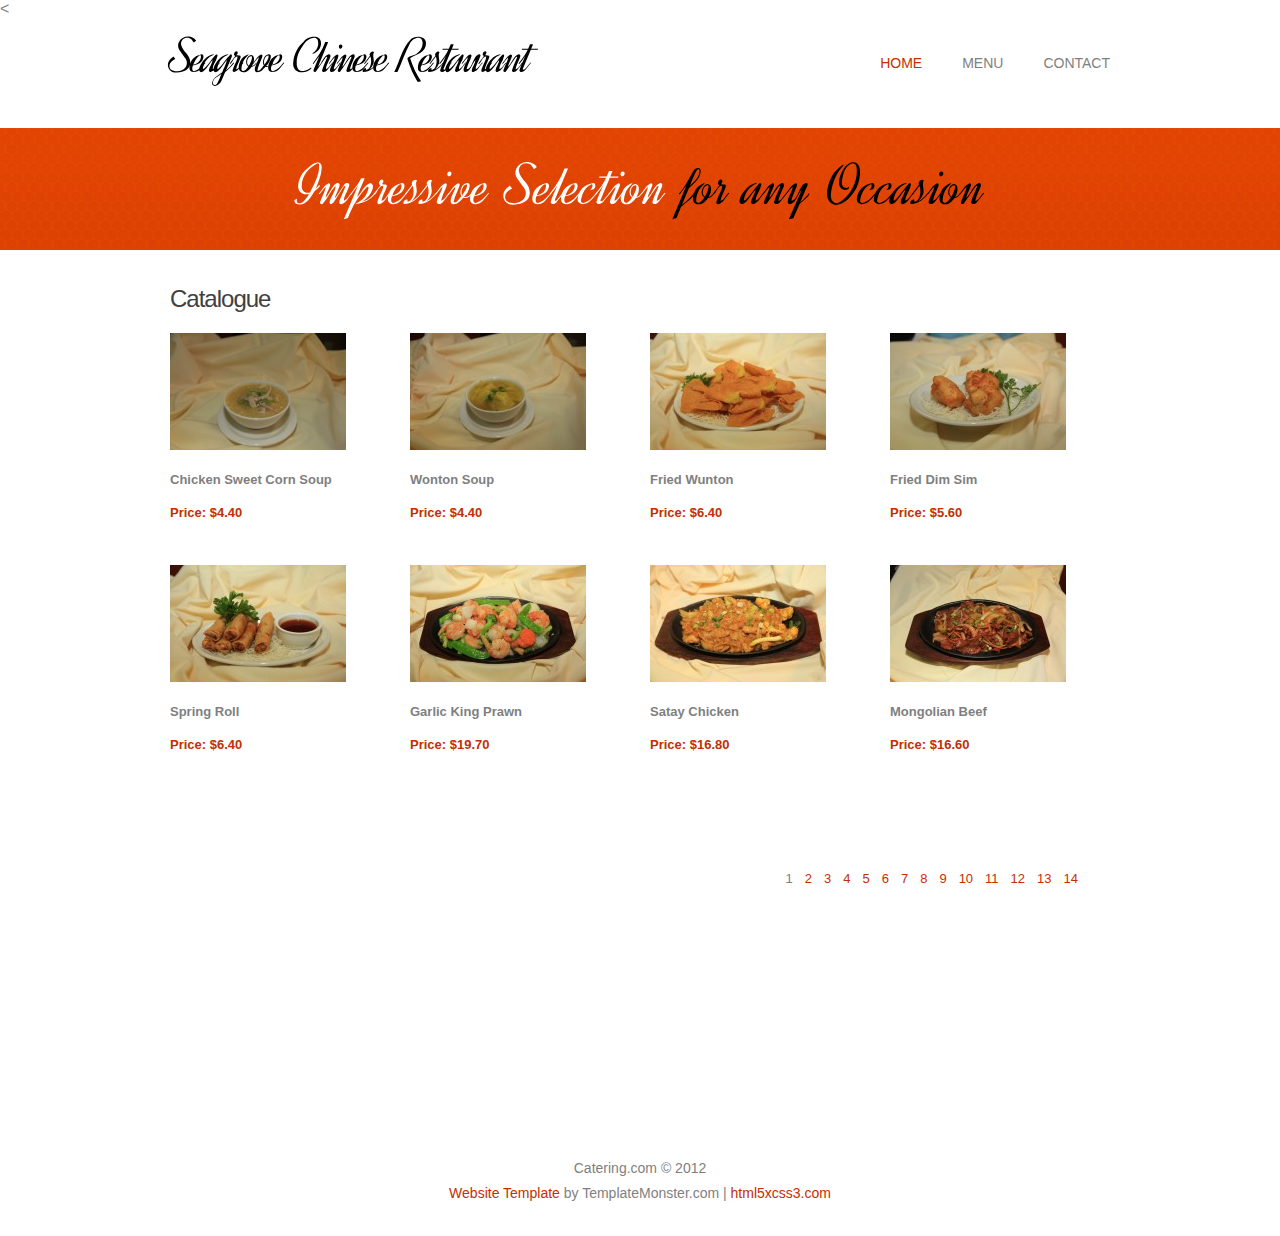
==== commit 1e500c77: "f" ====
--- a/catalogue.html
+++ b/catalogue.html
@@ -41,16 +41,16 @@
 <body id="page3">
 	<!--==============================header=================================-->
     <header>
-    	<div class="row-top">
+    	<<div class="row-top">
         	<div class="main">
             	<div class="wrapper">
-                	<h1><a href="index.html">Chinese Restaurant</a></h1>
+                	<h1><a href="index.html">Seagrove Chinese Restaurant</a></h1>
                     <nav>
-                        <ul class="menu">
-                            <li><a class="active" href="index.html">Home</a></li>
-                            
-                            <li><a href="catalogue.html">Menu </a></li>
-                            <li><a href="shipping.html">Contact</a></li>
+                       <ul class="menu">
+                            <li><a class="active" href="index.html">HOME</a></li>
+                            
+                            <li><a href="catalogue.html">MENU </a></li>
+                            <li><a href="shipping.html">CONTACT</a></li>
                             
                             
                         </ul>
@@ -75,144 +75,218 @@
                 <div id="slider-2">
                 	<div>
                     	<div class="p4">
-                            <figure><a class="lightbox-image" href="images/slider-img1.jpg" data-gal="prettyPhoto[prettyPhoto]"><img src="images/page3-img1.jpg" alt=""></a></figure>
-                            <h5>Nam liber tempor cusoluta </h5>
-                            <p class="p1">Nobis eleifend option congue nihil imperdiet doming quod mazim plac<br>erat facer possim.</p>
-                            <p class="p2"><strong class="color-2">Price: $12.95</strong></p>
-                            
-                        </div>
-                        <figure><a class="lightbox-image" href="images/slider-img2.jpg" data-gal="prettyPhoto[prettyPhoto]"><img src="images/page3-img5.jpg" alt=""></a></figure>
-                        <h5>Nam liber tempor cusoluta </h5>
-                        <p class="p1">Nobis eleifend option congue nihil imperdiet doming quod mazim plac<br>erat facer possim.</p>
+                            <figure><a class="lightbox-image" href="images/slider-img1.jpg" data-gal="prettyPhoto[prettyPhoto]"><img src="images/appetizer/Chicken Sweet Corn Soup.jpg" alt=""></a></figure>
+                            <h5>Chicken Sweet Corn Soup</h5>
+                            <p class="p1"></p>
+                            <p class="p2"><strong class="color-2">Price: $4.40</strong></p>
+                            
+                        </div>
+						
+						<figure><a class="lightbox-image" href="images/slider-img1.jpg" data-gal="prettyPhoto[prettyPhoto]"><img src="images/appetizer/Spring Roll.jpg" alt=""></a></figure>
+                            <h5>Spring Roll</h5>
+                            <p class="p1"></p>
+                            <p class="p2"><strong class="color-2">Price: $6.40</strong></p>
+                        
+                        
+                    </div>
+                    <div>
+                    	<div class="p4">
+                           <figure><a class="lightbox-image" href="images/slider-img2.jpg" data-gal="prettyPhoto[prettyPhoto]"><img src="images/appetizer/Wonton Soup.jpg" alt=""></a></figure>
+							<h5>Wonton Soup  </h5>
+							<p class="p1"></p>
+                        <p class="p2"><strong class="color-2">Price: $4.40</strong></p> 
+                            
+                        </div>
+						
+						<figure><a class="lightbox-image" href="images/slider-img2.jpg" data-gal="prettyPhoto[prettyPhoto]"><img src="images/main dishes/Garlic King Prawn.jpg" alt=""></a></figure>
+                        <h5>Garlic King Prawn</h5>
+                        <p class="p1"></p>
+                        <p class="p2"><strong class="color-2">Price: $19.70</strong></p>
+						
+                        
+                        
+                    </div>
+                    <div>
+                    	<div class="p4">
+							<figure><a class="lightbox-image" href="images/slider-img3.jpg" data-gal="prettyPhoto[prettyPhoto]"><img src="images/appetizer/Fried Wunton.jpg" alt=""></a></figure>
+                            <h5>Fried Wunton</h5>
+                            <p class="p1"></p>
+                            <p class="p2"><strong class="color-2">Price: $6.40</strong></p>
+                            
+                            
+                        </div>
+                        <figure><a class="lightbox-image" href="images/slider-img3.jpg" data-gal="prettyPhoto[prettyPhoto]"><img src="images/main dishes/Satay Chicken.jpg" alt=""></a></figure>
+                            <h5>Satay Chicken</h5>
+                            <p class="p1"></p>
+                            <p class="p2"><strong class="color-2">Price: $16.80</strong></p>
+                        
+                    </div>
+                    <div>
+                    	<div class="p4">
+                            <figure><a class="lightbox-image" href="images/slider-img1.jpg" data-gal="prettyPhoto[prettyPhoto]"><img src="images/appetizer/Fried Dim Sim.jpg" alt=""></a></figure>
+                        <h5>Fried Dim Sim</h5>
+                        <p class="p1"></p>
+                        <p class="p2"><strong class="color-2">Price: $5.60</strong></p>
+                            
+                        </div>
+                        <figure><a class="lightbox-image" href="images/slider-img1.jpg" data-gal="prettyPhoto[prettyPhoto]"><img src="images/main dishes/Mongolian Beef.jpg" alt=""></a></figure>
+                        <h5>Mongolian Beef</h5>
+                        <p class="p1"></p>
+                        <p class="p2"><strong class="color-2">Price: $16.60</strong></p>
+                        
+                    </div>
+                    <div>
+                    	<div class="p4">
+                            <figure><a class="lightbox-image" href="images/slider-img1.jpg" data-gal="prettyPhoto[prettyPhoto]"><img src="images/main dishes/Beef Cashnuts.jpg" alt=""></a></figure>
+                            <h5>Beef Cashnuts</h5>
+                            <p class="p1"></p>
+                            <p class="p2"><strong class="color-2">Price: $15.60</strong></p>
+                            
+                        </div>
+                        <figure><a class="lightbox-image" href="images/slider-img1.jpg" data-gal="prettyPhoto[prettyPhoto]"><img src="images/main dishes/Honey Chicken.jpg" alt=""></a></figure>
+                            <h5>Honey Chicken</h5>
+                            <p class="p1"></p>
+                            <p class="p2"><strong class="color-2">Price: $16.20</strong></p>
+                        
+                    </div>
+                    <div>
+                    	<div class="p4">
+							<figure><a class="lightbox-image" href="images/slider-img2.jpg" data-gal="prettyPhoto[prettyPhoto]"><img src="images/main dishes/Sichuan chicken.jpg" alt=""></a></figure>
+							<h5>Szechuan chicken</h5>
+							<p class="p1"></p>
+							<p class="p2"><strong class="color-2">Price: $16.60</strong></p>
+                            
+                            
+                        </div>
+							<figure><a class="lightbox-image" href="images/slider-img2.jpg" data-gal="prettyPhoto[prettyPhoto]"><img src="images/main dishes/Boneless Lemon Chicken.jpg" alt=""></a></figure>
+							<h5>Boneless Lemon Chicken</h5>
+							<p class="p1"></p>
+							<p class="p2"><strong class="color-2">Price: $16.20</strong></p>
+                        
+                    </div>
+                    <div>
+                    	<div class="p4">
+							<figure><a class="lightbox-image" href="images/slider-img3.jpg" data-gal="prettyPhoto[prettyPhoto]"><img src="images/main dishes/Curry Combination.jpg" alt=""></a></figure>
+                            <h5>Curry Combination</h5>
+                            <p class="p1"></p>
+                            <p class="p2"><strong class="color-2">Price: $15.80</strong></p>
+                            
+                            
+                        </div>
+						<figure><a class="lightbox-image" href="images/slider-img3.jpg" data-gal="prettyPhoto[prettyPhoto]"><img src="images/main dishes/Fried King Prawn.jpg" alt=""></a></figure>
+                            <h5>Fried King Prawn</h5>
+                            <p class="p1"></p>
+                            <p class="p2"><strong class="color-2">Price: $19.70</strong></p>
+                        
+                        
+                    </div>
+                    <div>
+                    	<div class="p4">
+							<figure><a class="lightbox-image" href="images/slider-img1.jpg" data-gal="prettyPhoto[prettyPhoto]"><img src="images/main dishes/Sweet and Sour Pork.jpg" alt=""></a></figure>
+							<h5>Sweet and Sour Pork</h5>
+							<p class="p1"></p>
+							<p class="p2"><strong class="color-2">Price: $14.60</strong></p>
+                            
+                            
+                        </div>
+                        <figure><a class="lightbox-image" href="images/slider-img1.jpg" data-gal="prettyPhoto[prettyPhoto]"><img src="images/main dishes/Hot & Spicy Squid.jpg" alt=""></a></figure>
+                        <h5>Hot & Spicy Squid</h5>
+                        <p class="p1"></p>
+                        <p class="p2"><strong class="color-2">Price: $17.30</strong></p>
+                        
+                    </div>
+                    <div>
+                    	<div class="p4">
+                            <figure><a class="lightbox-image" href="images/slider-img1.jpg" data-gal="prettyPhoto[prettyPhoto]"><img src="images/main dishes/Peking Pork Spare Ribs.jpg" alt=""></a></figure>
+                            <h5>Peking Pork Spare Ribs </h5>
+                            <p class="p1"></p>
+                            <p class="p2"><strong class="color-2">Price: $16.60</strong></p>
+                            
+                        </div>
+						<figure><a class="lightbox-image" href="images/slider-img3.jpg" data-gal="prettyPhoto[prettyPhoto]"><img src="images/main dishes/Vegetable with Bean Curd.jpg" alt=""></a></figure>
+                            <h5>Vegetable with Bean Curd</h5>
+                            <p class="p1"></p>
+                            <p class="p2"><strong class="color-2">Price: $11.30</strong></p>
+                        
+                        
+                    </div>
+                    <div>
+                    	<div class="p4">
+							<figure><a class="lightbox-image" href="images/slider-img2.jpg" data-gal="prettyPhoto[prettyPhoto]"><img src="images/main dishes/Plain Omelette.jpg" alt=""></a></figure>
+                        <h5>Plain Omelette</h5>
+                        <p class="p1"></p>
                         <p class="p2"><strong class="color-2">Price: $12.95</strong></p>
-                        
-                    </div>
-                    <div>
-                    	<div class="p4">
-                            <figure><a class="lightbox-image" href="images/slider-img3.jpg" data-gal="prettyPhoto[prettyPhoto]"><img src="images/page3-img2.jpg" alt=""></a></figure>
-                            <h5>Lorem ipsum dolor</h5>
-                            <p class="p1">Consectetuer adipiscing elit, sed diam nonummy nibh euismod tincidunt ut laoreet dolore magna.</p>
+                            
+                            
+                        </div>
+						<figure><a class="lightbox-image" href="images/slider-img1.jpg" data-gal="prettyPhoto[prettyPhoto]"><img src="images/main dishes/Fish & chips.jpg" alt=""></a></figure>
+                        <h5>Fish & chips</h5>
+                        <p class="p1"></p>
+                        <p class="p2"><strong class="color-2">Price:  $10.50</strong></p>
+                        
+                        
+                    </div>
+					<div>
+                    	<div class="p4">
+							<figure><a class="lightbox-image" href="images/slider-img3.jpg" data-gal="prettyPhoto[prettyPhoto]"><img src="images/main dishes/Ma Po To Fu.jpg" alt=""></a></figure>
+                            <h5>Ma Po To Fu</h5>
+                            <p class="p1"></p>
                             <p class="p2"><strong class="color-2">Price: $9.50</strong></p>
-                            
-                        </div>
-                        <figure><a class="lightbox-image" href="images/slider-img1.jpg" data-gal="prettyPhoto[prettyPhoto]"><img src="images/page3-img6.jpg" alt=""></a></figure>
-                        <h5>Lorem ipsum dolor</h5>
-                        <p class="p1">Consectetuer adipiscing elit, sed diam nonummy nibh euismod tincidunt ut laoreet dolore magna.</p>
+							
+                            
+                            
+                        </div>
+							<figure><a class="lightbox-image" href="images/slider-img3.jpg" data-gal="prettyPhoto[prettyPhoto]"><img src="images/deserts/Combination with Soft Noodles.jpg" alt=""></a></figure>
+                            <h5>Combination with Soft Noodles</h5>
+                            <p class="p1"></p>
+                            <p class="p2"><strong class="color-2">Price: $17.20</strong></p>
+                        
+                    </div>
+					<div>
+                    	<div class="p4">
+							<figure><a class="lightbox-image" href="images/slider-img1.jpg" data-gal="prettyPhoto[prettyPhoto]"><img src="images/main dishes/San Choy Bow.jpg" alt=""></a></figure>
+                        <h5>San Choy Bow</h5>
+                        <p class="p1"></p>
                         <p class="p2"><strong class="color-2">Price: $9.50</strong></p>
-                        
-                    </div>
-                    <div>
-                    	<div class="p4">
-                            <figure><a class="lightbox-image" href="images/slider-img1.jpg" data-gal="prettyPhoto[prettyPhoto]"><img src="images/page3-img3.jpg" alt=""></a></figure>
-                            <h5>Sed diam nonummy nibh</h5>
-                            <p class="p1">Euismod tincidunt ut laoreet dolore magna aliquam erat volutpat wisi<br> enim ad minim.</p>
-                            <p class="p2"><strong class="color-2">Price: $15.95</strong></p>
-                            
-                        </div>
-                        <figure><a class="lightbox-image" href="images/slider-img2.jpg" data-gal="prettyPhoto[prettyPhoto]"><img src="images/page3-img7.jpg" alt=""></a></figure>
-                        <h5>Sed diam nonummy nibh</h5>
-                        <p class="p1">Euismod tincidunt ut laoreet dolore magna aliquam erat volutpat wisi<br> enim ad minim.</p>
-                        <p class="p2"><strong class="color-2">Price: $15.95</strong></p>
-                        
-                    </div>
-                    <div>
-                    	<div class="p4">
-                            <figure><a class="lightbox-image" href="images/slider-img3.jpg" data-gal="prettyPhoto[prettyPhoto]"><img src="images/page3-img4.jpg" alt=""></a></figure>
-                            <h5>Ut wisi enim ad minim veniam</h5>
-                            <p class="p1">Quis nostrud exerci tation ullamcorper suscipit lobortis nisl ut aliquip ex ea commodo consequat.</p>
-                            <p class="p2"><strong class="color-2">Price: $15.95</strong></p>
-                            
-                        </div>
-                        <figure><a class="lightbox-image" href="images/slider-img1.jpg" data-gal="prettyPhoto[prettyPhoto]"><img src="images/page3-img8.jpg" alt=""></a></figure>
-                        <h5>Ut wisi enim ad minim veniam</h5>
-                        <p class="p1">Quis nostrud exerci tation ullamcorper suscipit lobortis nisl ut aliquip ex ea commodo consequat.</p>
-                        <p class="p2"><strong class="color-2">Price: $15.95</strong></p>
-                        
-                    </div>
-                    <div>
-                    	<div class="p4">
-                            <figure><a class="lightbox-image" href="images/slider-img1.jpg" data-gal="prettyPhoto[prettyPhoto]"><img src="images/page3-img1.jpg" alt=""></a></figure>
-                            <h5>Nam liber tempor cusoluta </h5>
-                            <p class="p1">Nobis eleifend option congue nihil imperdiet doming quod mazim plac<br>erat facer possim.</p>
-                            <p class="p2"><strong class="color-2">Price: $12.95</strong></p>
-                            
-                        </div>
-                        <figure><a class="lightbox-image" href="images/slider-img2.jpg" data-gal="prettyPhoto[prettyPhoto]"><img src="images/page3-img5.jpg" alt=""></a></figure>
-                        <h5>Nam liber tempor cusoluta </h5>
-                        <p class="p1">Nobis eleifend option congue nihil imperdiet doming quod mazim plac<br>erat facer possim.</p>
-                        <p class="p2"><strong class="color-2">Price: $12.95</strong></p>
-                        
-                    </div>
-                    <div>
-                    	<div class="p4">
-                            <figure><a class="lightbox-image" href="images/slider-img3.jpg" data-gal="prettyPhoto[prettyPhoto]"><img src="images/page3-img2.jpg" alt=""></a></figure>
-                            <h5>Lorem ipsum dolor</h5>
-                            <p class="p1">Consectetuer adipiscing elit, sed diam nonummy nibh euismod tincidunt ut laoreet dolore magna.</p>
-                            <p class="p2"><strong class="color-2">Price: $9.50</strong></p>
-                            
-                        </div>
-                        <figure><a class="lightbox-image" href="images/slider-img1.jpg" data-gal="prettyPhoto[prettyPhoto]"><img src="images/page3-img6.jpg" alt=""></a></figure>
-                        <h5>Lorem ipsum dolor</h5>
-                        <p class="p1">Consectetuer adipiscing elit, sed diam nonummy nibh euismod tincidunt ut laoreet dolore magna.</p>
-                        <p class="p2"><strong class="color-2">Price: $9.50</strong></p>
-                        
-                    </div>
-                    <div>
-                    	<div class="p4">
-                            <figure><a class="lightbox-image" href="images/slider-img1.jpg" data-gal="prettyPhoto[prettyPhoto]"><img src="images/page3-img3.jpg" alt=""></a></figure>
-                            <h5>Sed diam nonummy nibh</h5>
-                            <p class="p1">Euismod tincidunt ut laoreet dolore magna aliquam erat volutpat wisi<br> enim ad minim.</p>
-                            <p class="p2"><strong class="color-2">Price: $15.95</strong></p>
-                            
-                        </div>
-                        <figure><a class="lightbox-image" href="images/slider-img2.jpg" data-gal="prettyPhoto[prettyPhoto]"><img src="images/page3-img7.jpg" alt=""></a></figure>
-                        <h5>Sed diam nonummy nibh</h5>
-                        <p class="p1">Euismod tincidunt ut laoreet dolore magna aliquam erat volutpat wisi<br> enim ad minim.</p>
-                        <p class="p2"><strong class="color-2">Price: $15.95</strong></p>
-                        
-                    </div>
-                    <div>
-                    	<div class="p4">
-                            <figure><a class="lightbox-image" href="images/slider-img3.jpg" data-gal="prettyPhoto[prettyPhoto]"><img src="images/page3-img4.jpg" alt=""></a></figure>
-                            <h5>Ut wisi enim ad minim veniam</h5>
-                            <p class="p1">Quis nostrud exerci tation ullamcorper suscipit lobortis nisl ut aliquip ex ea commodo consequat.</p>
-                            <p class="p2"><strong class="color-2">Price: $15.95</strong></p>
-                            
-                        </div>
-                        <figure><a class="lightbox-image" href="images/slider-img1.jpg" data-gal="prettyPhoto[prettyPhoto]"><img src="images/page3-img8.jpg" alt=""></a></figure>
-                        <h5>Ut wisi enim ad minim veniam</h5>
-                        <p class="p1">Quis nostrud exerci tation ullamcorper suscipit lobortis nisl ut aliquip ex ea commodo consequat.</p>
-                        <p class="p2"><strong class="color-2">Price: $15.95</strong></p>
-                        
-                    </div>
-                    <div>
-                    	<div class="p4">
-                            <figure><a class="lightbox-image" href="images/slider-img1.jpg" data-gal="prettyPhoto[prettyPhoto]"><img src="images/page3-img1.jpg" alt=""></a></figure>
-                            <h5>Nam liber tempor cusoluta </h5>
-                            <p class="p1">Nobis eleifend option congue nihil imperdiet doming quod mazim plac<br>erat facer possim.</p>
-                            <p class="p2"><strong class="color-2">Price: $12.95</strong></p>
-                            
-                        </div>
-                        <figure><a class="lightbox-image" href="images/slider-img2.jpg" data-gal="prettyPhoto[prettyPhoto]"><img src="images/page3-img5.jpg" alt=""></a></figure>
-                        <h5>Nam liber tempor cusoluta </h5>
-                        <p class="p1">Nobis eleifend option congue nihil imperdiet doming quod mazim plac<br>erat facer possim.</p>
-                        <p class="p2"><strong class="color-2">Price: $12.95</strong></p>
-                        
-                    </div>
-                    <div>
-                    	<div class="p4">
-                            <figure><a class="lightbox-image" href="images/slider-img3.jpg" data-gal="prettyPhoto[prettyPhoto]"><img src="images/page3-img2.jpg" alt=""></a></figure>
-                            <h5>Lorem ipsum dolor</h5>
-                            <p class="p1">Consectetuer adipiscing elit, sed diam nonummy nibh euismod tincidunt ut laoreet dolore magna.</p>
-                            <p class="p2"><strong class="color-2">Price: $9.50</strong></p>
-                            
-                        </div>
-                        <figure><a class="lightbox-image" href="images/slider-img1.jpg" data-gal="prettyPhoto[prettyPhoto]"><img src="images/page3-img6.jpg" alt=""></a></figure>
-                        <h5>Lorem ipsum dolor</h5>
-                        <p class="p1">Consectetuer adipiscing elit, sed diam nonummy nibh euismod tincidunt ut laoreet dolore magna.</p>
-                        <p class="p2"><strong class="color-2">Price: $9.50</strong></p>
-                        
-                    </div>
+                            
+                            
+                        </div>
+                        <figure><a class="lightbox-image" href="images/slider-img1.jpg" data-gal="prettyPhoto[prettyPhoto]"><img src="images/deserts/Singapore Mei Fun.jpg" alt=""></a></figure>
+                        <h5>Singapore Mei Fun</h5>
+                        <p class="p1"></p>
+                        <p class="p2"><strong class="color-2">Price: $15.00</strong></p>
+                        
+                    </div>
+					<div>
+                    	<div class="p4">
+                            <figure><a class="lightbox-image" href="images/slider-img3.jpg" data-gal="prettyPhoto[prettyPhoto]"><img src="images/deserts/Stir Fried Noodle.jpg" alt=""></a></figure>
+                            <h5>Fried Soft Noodles</h5>
+                            <p class="p1"></p>
+                            <p class="p2"><strong class="color-2">Price: $12.80</strong></p>
+                            
+                        </div>
+                        <figure><a class="lightbox-image" href="images/slider-img3.jpg" data-gal="prettyPhoto[prettyPhoto]"><img src="images/deserts/Steamed Rice.jpg" alt=""></a></figure>
+                            <h5>Steamed Rice</h5>
+                            <p class="p1"></p>
+                            <p class="p2"><strong class="color-2">Price: $4.40</strong></p>
+                        
+                    </div>
+					<div>
+                    	<div class="p4">
+							<figure><a class="lightbox-image" href="images/slider-img1.jpg" data-gal="prettyPhoto[prettyPhoto]"><img src="images/deserts/Special Fried Rice.jpg" alt=""></a></figure>
+							<h5>Special Fried Rice</h5>
+							<p class="p1"></p>
+							<p class="p2"><strong class="color-2">Price: $10.20</strong></p>
+                            
+                            
+                        </div>
+                        <figure><a class="lightbox-image" href="images/slider-img1.jpg" data-gal="prettyPhoto[prettyPhoto]"><img src="images/deserts/Fried Ice Cream.jpg" alt=""></a></figure>
+                        <h5>Fried Ice Cream</h5>
+                        <p class="p1"></p>
+                        <p class="p2"><strong class="color-2">Price: $4.80</strong></p>
+                        
+                    </div>
+					
                 </div>
             </div>
         </div>
--- a/css/style.css
+++ b/css/style.css
@@ -4,7 +4,13 @@
 
 /* Global properties ======================================================== */
 html {width:100%;}
-body {font-family:Arial, Helvetica, sans-serif;font-size:100%; color:#7f7f7f;min-width:960px;background:#000}
+body {
+	font-family:Arial, Helvetica, sans-serif;font-size:100%;
+	color:#7f7f7f;
+	min-width:960px;
+	/** background:#000 */
+	
+	}
 .ic {border:0;float:right;background:#fff;color:#f00;width:50%;line-height:10px;font-size:10px;margin:-220% 0 0 0;overflow:hidden;padding:0}
 .bg {width:100%; background:url(../images/bg-top.jpg) center 0 no-repeat;}
 
@@ -27,7 +33,18 @@
 .col-1, .col-2,
 .column-1, .column-2 {float:left;}
 
-.wrapper {width:100%; overflow:hidden;}
+.wrapper {
+	width:100%; 
+	overflow:hidden; 
+
+ }
+ 
+ 
+ .img-indent-bot{
+	border-top: 1px solid #EEE;  /*added box line */
+	border-bottom: 1px solid #EEE; /*added */
+	}
+ 
 .extra-wrap {overflow:hidden;}
 .clear {
 	clear: both;
@@ -90,7 +107,7 @@
 /*********************************header*************************************/
 header {
 	width:100%;
-	background:#f2f2f2;
+	/** background:  #f2f2f2; */
 	position:relative; 
 	z-index:2;
 }
@@ -98,7 +115,7 @@
 .row-top {
 	width:100%;
 	padding:10px 0;
-	background:#000;
+	/**  background:#F2F2F2;  */
 }
 
 h1 {
@@ -110,7 +127,7 @@
 		font-size:50px;
 		font-weight:normal;
 		line-height:1.4em;
-		color:#fff;
+		color:black;  /* font color */
 		letter-spacing:-3px;
 		margin-top:-10px;
 	}
@@ -139,7 +156,7 @@
 	font-size:14px; 
 	line-height:18px; 
 	padding:0; 
-	color:#fff; 
+	/* color:#fff; */
 }
 .menu li a.active,
 .menu > li > a:hover {color:#c52e02;}
@@ -147,24 +164,28 @@
 .row-bot {
 	width:100%;
 	background:url(../images/row-bot-tail.gif) center top repeat-x;
+	
+	margin-top:30px; /* added */
 }
 .row-bot-bg {
 	width:100%;
 	min-height:122px;
-	background:url(../images/row-bot-bg.jpg) center top no-repeat;
+	/**  background:url(../images/row-bot-bg.jpg) center top no-repeat; ***/
+	/**  background:#f2f2f2; */
 }
 
 /***** slider *****/
 .slider-wrapper {
 	width:940px;
 	height:466px;
-	padding:10px;
-	background:#fff;
+	/*** padding:10px;  ***/
+	/**　background:#fff;　　***/
 	overflow:hidden;
 }
 .slider {
 	width:940px;
 	height:466px;
+	margin-left: 130px;    /* added */
 }
 .items {display:none;}
 
@@ -193,7 +214,7 @@
 #content {
 	width:100%; 
 	padding:15px 0 50px;
-	background:#f2f2f2;
+	/*  background:#f2f2f2;  */
 	position:relative;
 	z-index:1;
 }
@@ -309,7 +330,7 @@
 	#page2 .bx-wrapper {width:450px !important; height:545px;}
 	#page3 .bx-wrapper {width:940px !important; height:752px;}
 .bx-window {height:510px; overflow:hidden; width:100%; position:relative;}
-	#page3 .bx-window {height:710px;}
+	#page3 .bx-window {height:510px;}
 #slider {
 	width:100%;
 	height:510px;
@@ -434,7 +455,7 @@
 footer {
 	width:100%; 
 	padding:23px 0 30px;
-	color:#fff;
+	/** color:#fff;  */
 }
 	footer a {color:#c42e02;}
 	footer span {display:block;}
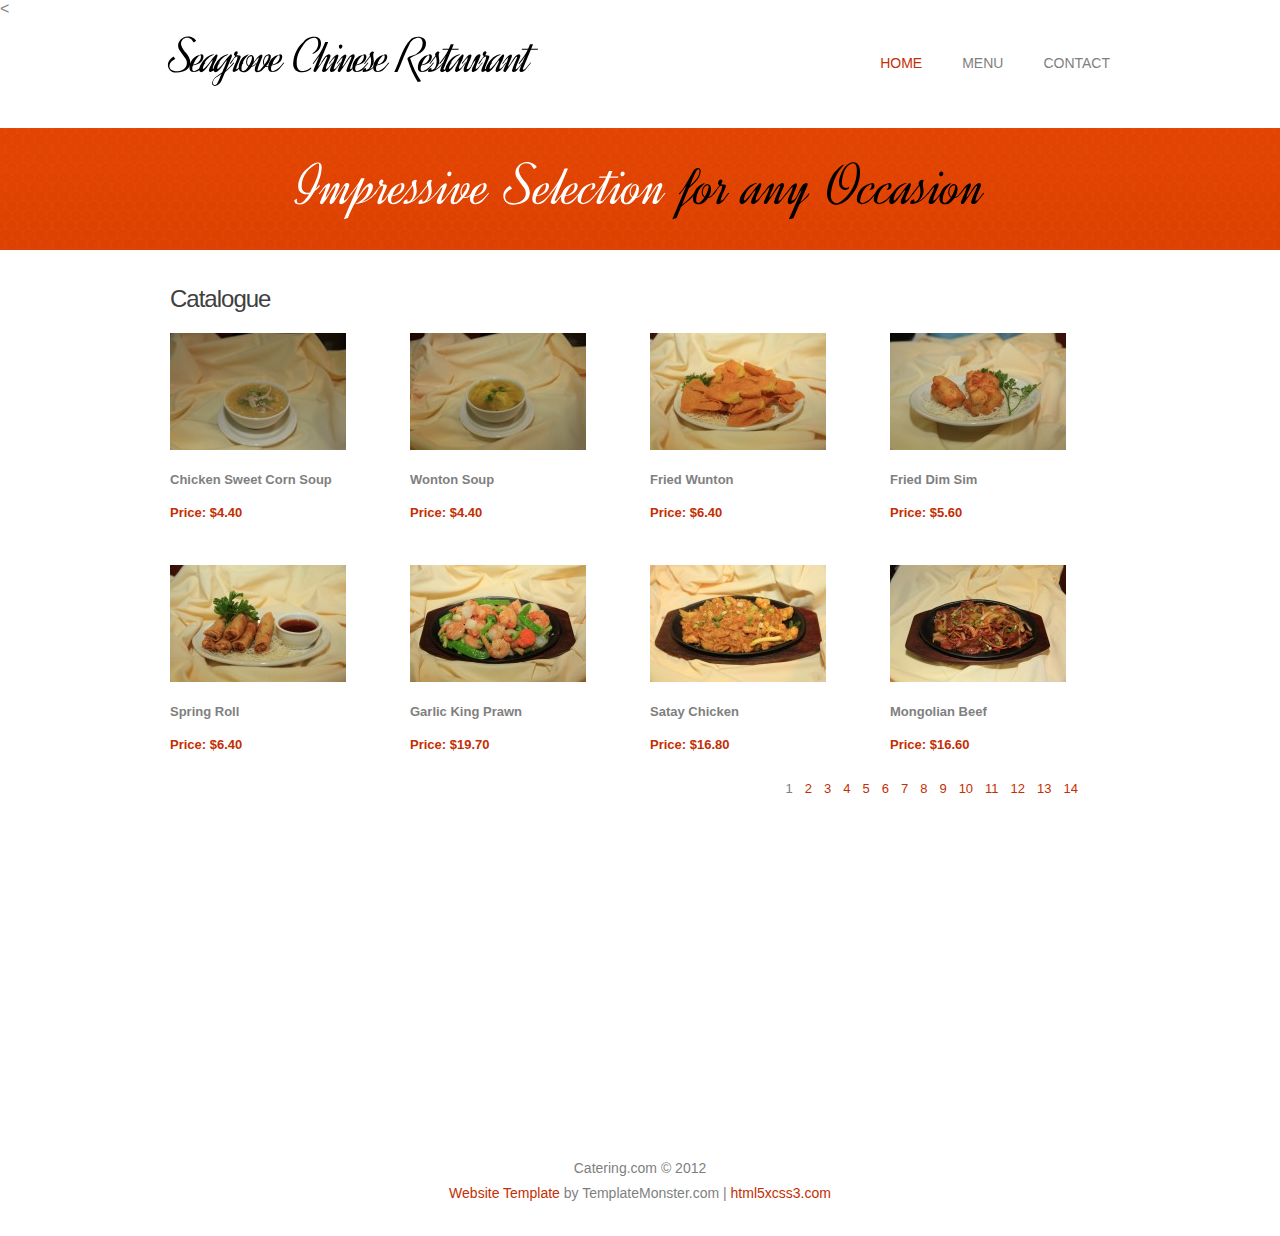
==== commit ae8fec01: "a" ====
--- a/catalogue.html
+++ b/catalogue.html
@@ -75,14 +75,14 @@
                 <div id="slider-2">
                 	<div>
                     	<div class="p4">
-                            <figure><a class="lightbox-image" href="images/slider-img1.jpg" data-gal="prettyPhoto[prettyPhoto]"><img src="images/appetizer/Chicken Sweet Corn Soup.jpg" alt=""></a></figure>
+                            <figure><a class="lightbox-image" href="images/large pictures/Chicken Sweet Corn Soup.jpg" data-gal="prettyPhoto[prettyPhoto]"><img src="images/appetizer/Chicken Sweet Corn Soup.jpg" alt=""></a></figure>
                             <h5>Chicken Sweet Corn Soup</h5>
                             <p class="p1"></p>
                             <p class="p2"><strong class="color-2">Price: $4.40</strong></p>
                             
                         </div>
 						
-						<figure><a class="lightbox-image" href="images/slider-img1.jpg" data-gal="prettyPhoto[prettyPhoto]"><img src="images/appetizer/Spring Roll.jpg" alt=""></a></figure>
+						<figure><a class="lightbox-image" href="images/large pictures/Spring Roll.jpg" data-gal="prettyPhoto[prettyPhoto]"><img src="images/appetizer/Spring Roll.jpg" alt=""></a></figure>
                             <h5>Spring Roll</h5>
                             <p class="p1"></p>
                             <p class="p2"><strong class="color-2">Price: $6.40</strong></p>
@@ -91,14 +91,14 @@
                     </div>
                     <div>
                     	<div class="p4">
-                           <figure><a class="lightbox-image" href="images/slider-img2.jpg" data-gal="prettyPhoto[prettyPhoto]"><img src="images/appetizer/Wonton Soup.jpg" alt=""></a></figure>
+                           <figure><a class="lightbox-image" href="images/large pictures/Wonton Soup.jpg" data-gal="prettyPhoto[prettyPhoto]"><img src="images/appetizer/Wonton Soup.jpg" alt=""></a></figure>
 							<h5>Wonton Soup  </h5>
 							<p class="p1"></p>
                         <p class="p2"><strong class="color-2">Price: $4.40</strong></p> 
                             
                         </div>
 						
-						<figure><a class="lightbox-image" href="images/slider-img2.jpg" data-gal="prettyPhoto[prettyPhoto]"><img src="images/main dishes/Garlic King Prawn.jpg" alt=""></a></figure>
+						<figure><a class="lightbox-image" href="images/large pictures/Garlic King Prawn.jpg" data-gal="prettyPhoto[prettyPhoto]"><img src="images/main dishes/Garlic King Prawn.jpg" alt=""></a></figure>
                         <h5>Garlic King Prawn</h5>
                         <p class="p1"></p>
                         <p class="p2"><strong class="color-2">Price: $19.70</strong></p>
@@ -108,14 +108,14 @@
                     </div>
                     <div>
                     	<div class="p4">
-							<figure><a class="lightbox-image" href="images/slider-img3.jpg" data-gal="prettyPhoto[prettyPhoto]"><img src="images/appetizer/Fried Wunton.jpg" alt=""></a></figure>
+							<figure><a class="lightbox-image" href="images/large pictures/Fried Wunton.jpg" data-gal="prettyPhoto[prettyPhoto]"><img src="images/appetizer/Fried Wunton.jpg" alt=""></a></figure>
                             <h5>Fried Wunton</h5>
                             <p class="p1"></p>
                             <p class="p2"><strong class="color-2">Price: $6.40</strong></p>
                             
                             
                         </div>
-                        <figure><a class="lightbox-image" href="images/slider-img3.jpg" data-gal="prettyPhoto[prettyPhoto]"><img src="images/main dishes/Satay Chicken.jpg" alt=""></a></figure>
+                        <figure><a class="lightbox-image" href="images/large pictures/Satay Chicken.jpg" data-gal="prettyPhoto[prettyPhoto]"><img src="images/main dishes/Satay Chicken.jpg" alt=""></a></figure>
                             <h5>Satay Chicken</h5>
                             <p class="p1"></p>
                             <p class="p2"><strong class="color-2">Price: $16.80</strong></p>
@@ -123,13 +123,13 @@
                     </div>
                     <div>
                     	<div class="p4">
-                            <figure><a class="lightbox-image" href="images/slider-img1.jpg" data-gal="prettyPhoto[prettyPhoto]"><img src="images/appetizer/Fried Dim Sim.jpg" alt=""></a></figure>
+                            <figure><a class="lightbox-image" href="images/large pictures/Fried Dim Sim.jpg" data-gal="prettyPhoto[prettyPhoto]"><img src="images/appetizer/Fried Dim Sim.jpg" alt=""></a></figure>
                         <h5>Fried Dim Sim</h5>
                         <p class="p1"></p>
                         <p class="p2"><strong class="color-2">Price: $5.60</strong></p>
                             
                         </div>
-                        <figure><a class="lightbox-image" href="images/slider-img1.jpg" data-gal="prettyPhoto[prettyPhoto]"><img src="images/main dishes/Mongolian Beef.jpg" alt=""></a></figure>
+                        <figure><a class="lightbox-image" href="images/large pictures/Mongolian Beef.jpg" data-gal="prettyPhoto[prettyPhoto]"><img src="images/main dishes/Mongolian Beef.jpg" alt=""></a></figure>
                         <h5>Mongolian Beef</h5>
                         <p class="p1"></p>
                         <p class="p2"><strong class="color-2">Price: $16.60</strong></p>
@@ -137,13 +137,13 @@
                     </div>
                     <div>
                     	<div class="p4">
-                            <figure><a class="lightbox-image" href="images/slider-img1.jpg" data-gal="prettyPhoto[prettyPhoto]"><img src="images/main dishes/Beef Cashnuts.jpg" alt=""></a></figure>
+                            <figure><a class="lightbox-image" href="images/large pictures/Beef Cashnuts.jpg" data-gal="prettyPhoto[prettyPhoto]"><img src="images/main dishes/Beef Cashnuts.jpg" alt=""></a></figure>
                             <h5>Beef Cashnuts</h5>
                             <p class="p1"></p>
                             <p class="p2"><strong class="color-2">Price: $15.60</strong></p>
                             
                         </div>
-                        <figure><a class="lightbox-image" href="images/slider-img1.jpg" data-gal="prettyPhoto[prettyPhoto]"><img src="images/main dishes/Honey Chicken.jpg" alt=""></a></figure>
+                        <figure><a class="lightbox-image" href="images/large pictures/Honey Chicken.jpg" data-gal="prettyPhoto[prettyPhoto]"><img src="images/main dishes/Honey Chicken.jpg" alt=""></a></figure>
                             <h5>Honey Chicken</h5>
                             <p class="p1"></p>
                             <p class="p2"><strong class="color-2">Price: $16.20</strong></p>
@@ -151,14 +151,14 @@
                     </div>
                     <div>
                     	<div class="p4">
-							<figure><a class="lightbox-image" href="images/slider-img2.jpg" data-gal="prettyPhoto[prettyPhoto]"><img src="images/main dishes/Sichuan chicken.jpg" alt=""></a></figure>
+							<figure><a class="lightbox-image" href="images/large pictures/Sichuan chicken.jpg" data-gal="prettyPhoto[prettyPhoto]"><img src="images/main dishes/Sichuan chicken.jpg" alt=""></a></figure>
 							<h5>Szechuan chicken</h5>
 							<p class="p1"></p>
 							<p class="p2"><strong class="color-2">Price: $16.60</strong></p>
                             
                             
                         </div>
-							<figure><a class="lightbox-image" href="images/slider-img2.jpg" data-gal="prettyPhoto[prettyPhoto]"><img src="images/main dishes/Boneless Lemon Chicken.jpg" alt=""></a></figure>
+							<figure><a class="lightbox-image" href="images/large pictures/Boneless Lemon Chicken.jpg" data-gal="prettyPhoto[prettyPhoto]"><img src="images/main dishes/Boneless Lemon Chicken.jpg" alt=""></a></figure>
 							<h5>Boneless Lemon Chicken</h5>
 							<p class="p1"></p>
 							<p class="p2"><strong class="color-2">Price: $16.20</strong></p>
@@ -166,14 +166,14 @@
                     </div>
                     <div>
                     	<div class="p4">
-							<figure><a class="lightbox-image" href="images/slider-img3.jpg" data-gal="prettyPhoto[prettyPhoto]"><img src="images/main dishes/Curry Combination.jpg" alt=""></a></figure>
+							<figure><a class="lightbox-image" href="images/large pictures/Curry Combination.jpg" data-gal="prettyPhoto[prettyPhoto]"><img src="images/main dishes/Curry Combination.jpg" alt=""></a></figure>
                             <h5>Curry Combination</h5>
                             <p class="p1"></p>
                             <p class="p2"><strong class="color-2">Price: $15.80</strong></p>
                             
                             
                         </div>
-						<figure><a class="lightbox-image" href="images/slider-img3.jpg" data-gal="prettyPhoto[prettyPhoto]"><img src="images/main dishes/Fried King Prawn.jpg" alt=""></a></figure>
+						<figure><a class="lightbox-image" href="images/large pictures/Fried King Prawn.jpg" data-gal="prettyPhoto[prettyPhoto]"><img src="images/main dishes/Fried King Prawn.jpg" alt=""></a></figure>
                             <h5>Fried King Prawn</h5>
                             <p class="p1"></p>
                             <p class="p2"><strong class="color-2">Price: $19.70</strong></p>
@@ -182,14 +182,14 @@
                     </div>
                     <div>
                     	<div class="p4">
-							<figure><a class="lightbox-image" href="images/slider-img1.jpg" data-gal="prettyPhoto[prettyPhoto]"><img src="images/main dishes/Sweet and Sour Pork.jpg" alt=""></a></figure>
+							<figure><a class="lightbox-image" href="images/large pictures/Sweet and Sour Pork.jpg" data-gal="prettyPhoto[prettyPhoto]"><img src="images/main dishes/Sweet and Sour Pork.jpg" alt=""></a></figure>
 							<h5>Sweet and Sour Pork</h5>
 							<p class="p1"></p>
 							<p class="p2"><strong class="color-2">Price: $14.60</strong></p>
                             
                             
                         </div>
-                        <figure><a class="lightbox-image" href="images/slider-img1.jpg" data-gal="prettyPhoto[prettyPhoto]"><img src="images/main dishes/Hot & Spicy Squid.jpg" alt=""></a></figure>
+                        <figure><a class="lightbox-image" href="images/large pictures/Hot & Spicy Squid.jpg" data-gal="prettyPhoto[prettyPhoto]"><img src="images/main dishes/Hot & Spicy Squid.jpg" alt=""></a></figure>
                         <h5>Hot & Spicy Squid</h5>
                         <p class="p1"></p>
                         <p class="p2"><strong class="color-2">Price: $17.30</strong></p>
@@ -197,13 +197,13 @@
                     </div>
                     <div>
                     	<div class="p4">
-                            <figure><a class="lightbox-image" href="images/slider-img1.jpg" data-gal="prettyPhoto[prettyPhoto]"><img src="images/main dishes/Peking Pork Spare Ribs.jpg" alt=""></a></figure>
+                            <figure><a class="lightbox-image" href="images/large pictures/Peking Pork Spare Ribs.jpg" data-gal="prettyPhoto[prettyPhoto]"><img src="images/main dishes/Peking Pork Spare Ribs.jpg" alt=""></a></figure>
                             <h5>Peking Pork Spare Ribs </h5>
                             <p class="p1"></p>
                             <p class="p2"><strong class="color-2">Price: $16.60</strong></p>
                             
                         </div>
-						<figure><a class="lightbox-image" href="images/slider-img3.jpg" data-gal="prettyPhoto[prettyPhoto]"><img src="images/main dishes/Vegetable with Bean Curd.jpg" alt=""></a></figure>
+						<figure><a class="lightbox-image" href="images/large pictures/Vegetable with Bean Curd.jpg" data-gal="prettyPhoto[prettyPhoto]"><img src="images/main dishes/Vegetable with Bean Curd.jpg" alt=""></a></figure>
                             <h5>Vegetable with Bean Curd</h5>
                             <p class="p1"></p>
                             <p class="p2"><strong class="color-2">Price: $11.30</strong></p>
@@ -212,14 +212,14 @@
                     </div>
                     <div>
                     	<div class="p4">
-							<figure><a class="lightbox-image" href="images/slider-img2.jpg" data-gal="prettyPhoto[prettyPhoto]"><img src="images/main dishes/Plain Omelette.jpg" alt=""></a></figure>
+							<figure><a class="lightbox-image" href="images/large pictures/Plain Omelette.jpg" data-gal="prettyPhoto[prettyPhoto]"><img src="images/main dishes/Plain Omelette.jpg" alt=""></a></figure>
                         <h5>Plain Omelette</h5>
                         <p class="p1"></p>
                         <p class="p2"><strong class="color-2">Price: $12.95</strong></p>
                             
                             
                         </div>
-						<figure><a class="lightbox-image" href="images/slider-img1.jpg" data-gal="prettyPhoto[prettyPhoto]"><img src="images/main dishes/Fish & chips.jpg" alt=""></a></figure>
+						<figure><a class="lightbox-image" href="images/large pictures/Fish & chips.jpg" data-gal="prettyPhoto[prettyPhoto]"><img src="images/main dishes/Fish & chips.jpg" alt=""></a></figure>
                         <h5>Fish & chips</h5>
                         <p class="p1"></p>
                         <p class="p2"><strong class="color-2">Price:  $10.50</strong></p>
@@ -228,7 +228,7 @@
                     </div>
 					<div>
                     	<div class="p4">
-							<figure><a class="lightbox-image" href="images/slider-img3.jpg" data-gal="prettyPhoto[prettyPhoto]"><img src="images/main dishes/Ma Po To Fu.jpg" alt=""></a></figure>
+							<figure><a class="lightbox-image" href="images/large pictures/Ma Po To Fu.jpg" data-gal="prettyPhoto[prettyPhoto]"><img src="images/main dishes/Ma Po To Fu.jpg" alt=""></a></figure>
                             <h5>Ma Po To Fu</h5>
                             <p class="p1"></p>
                             <p class="p2"><strong class="color-2">Price: $9.50</strong></p>
@@ -236,7 +236,7 @@
                             
                             
                         </div>
-							<figure><a class="lightbox-image" href="images/slider-img3.jpg" data-gal="prettyPhoto[prettyPhoto]"><img src="images/deserts/Combination with Soft Noodles.jpg" alt=""></a></figure>
+							<figure><a class="lightbox-image" href="images/large pictures/Combination with Soft Noodles.jpg" data-gal="prettyPhoto[prettyPhoto]"><img src="images/deserts/Combination with Soft Noodles.jpg" alt=""></a></figure>
                             <h5>Combination with Soft Noodles</h5>
                             <p class="p1"></p>
                             <p class="p2"><strong class="color-2">Price: $17.20</strong></p>
@@ -244,14 +244,14 @@
                     </div>
 					<div>
                     	<div class="p4">
-							<figure><a class="lightbox-image" href="images/slider-img1.jpg" data-gal="prettyPhoto[prettyPhoto]"><img src="images/main dishes/San Choy Bow.jpg" alt=""></a></figure>
+							<figure><a class="lightbox-image" href="images/large pictures/San Choy Bow.jpg" data-gal="prettyPhoto[prettyPhoto]"><img src="images/main dishes/San Choy Bow.jpg" alt=""></a></figure>
                         <h5>San Choy Bow</h5>
                         <p class="p1"></p>
                         <p class="p2"><strong class="color-2">Price: $9.50</strong></p>
                             
                             
                         </div>
-                        <figure><a class="lightbox-image" href="images/slider-img1.jpg" data-gal="prettyPhoto[prettyPhoto]"><img src="images/deserts/Singapore Mei Fun.jpg" alt=""></a></figure>
+                        <figure><a class="lightbox-image" href="images/large pictures/Singapore Mei Fun.jpg" data-gal="prettyPhoto[prettyPhoto]"><img src="images/deserts/Singapore Mei Fun.jpg" alt=""></a></figure>
                         <h5>Singapore Mei Fun</h5>
                         <p class="p1"></p>
                         <p class="p2"><strong class="color-2">Price: $15.00</strong></p>
@@ -259,13 +259,13 @@
                     </div>
 					<div>
                     	<div class="p4">
-                            <figure><a class="lightbox-image" href="images/slider-img3.jpg" data-gal="prettyPhoto[prettyPhoto]"><img src="images/deserts/Stir Fried Noodle.jpg" alt=""></a></figure>
+                            <figure><a class="lightbox-image" href="images/large pictures/Stir Fried Noodle.jpg" data-gal="prettyPhoto[prettyPhoto]"><img src="images/deserts/Stir Fried Noodle.jpg" alt=""></a></figure>
                             <h5>Fried Soft Noodles</h5>
                             <p class="p1"></p>
                             <p class="p2"><strong class="color-2">Price: $12.80</strong></p>
                             
                         </div>
-                        <figure><a class="lightbox-image" href="images/slider-img3.jpg" data-gal="prettyPhoto[prettyPhoto]"><img src="images/deserts/Steamed Rice.jpg" alt=""></a></figure>
+                        <figure><a class="lightbox-image" href="images/large pictures/Steamed Rice.jpg" data-gal="prettyPhoto[prettyPhoto]"><img src="images/deserts/Steamed Rice.jpg" alt=""></a></figure>
                             <h5>Steamed Rice</h5>
                             <p class="p1"></p>
                             <p class="p2"><strong class="color-2">Price: $4.40</strong></p>
@@ -273,14 +273,14 @@
                     </div>
 					<div>
                     	<div class="p4">
-							<figure><a class="lightbox-image" href="images/slider-img1.jpg" data-gal="prettyPhoto[prettyPhoto]"><img src="images/deserts/Special Fried Rice.jpg" alt=""></a></figure>
+							<figure><a class="lightbox-image" href="images/large pictures/Special Fried Rice.jpg" data-gal="prettyPhoto[prettyPhoto]"><img src="images/deserts/Special Fried Rice.jpg" alt=""></a></figure>
 							<h5>Special Fried Rice</h5>
 							<p class="p1"></p>
 							<p class="p2"><strong class="color-2">Price: $10.20</strong></p>
                             
                             
                         </div>
-                        <figure><a class="lightbox-image" href="images/slider-img1.jpg" data-gal="prettyPhoto[prettyPhoto]"><img src="images/deserts/Fried Ice Cream.jpg" alt=""></a></figure>
+                        <figure><a class="lightbox-image" href="images/large pictures/Fried Ice Cream.jpg" data-gal="prettyPhoto[prettyPhoto]"><img src="images/deserts/Fried Ice Cream.jpg" alt=""></a></figure>
                         <h5>Fried Ice Cream</h5>
                         <p class="p1"></p>
                         <p class="p2"><strong class="color-2">Price: $4.80</strong></p>
--- a/css/style.css
+++ b/css/style.css
@@ -330,7 +330,7 @@
 	#page2 .bx-wrapper {width:450px !important; height:545px;}
 	#page3 .bx-wrapper {width:940px !important; height:752px;}
 .bx-window {height:510px; overflow:hidden; width:100%; position:relative;}
-	#page3 .bx-window {height:510px;}
+	#page3 .bx-window {height:420px;}
 #slider {
 	width:100%;
 	height:510px;
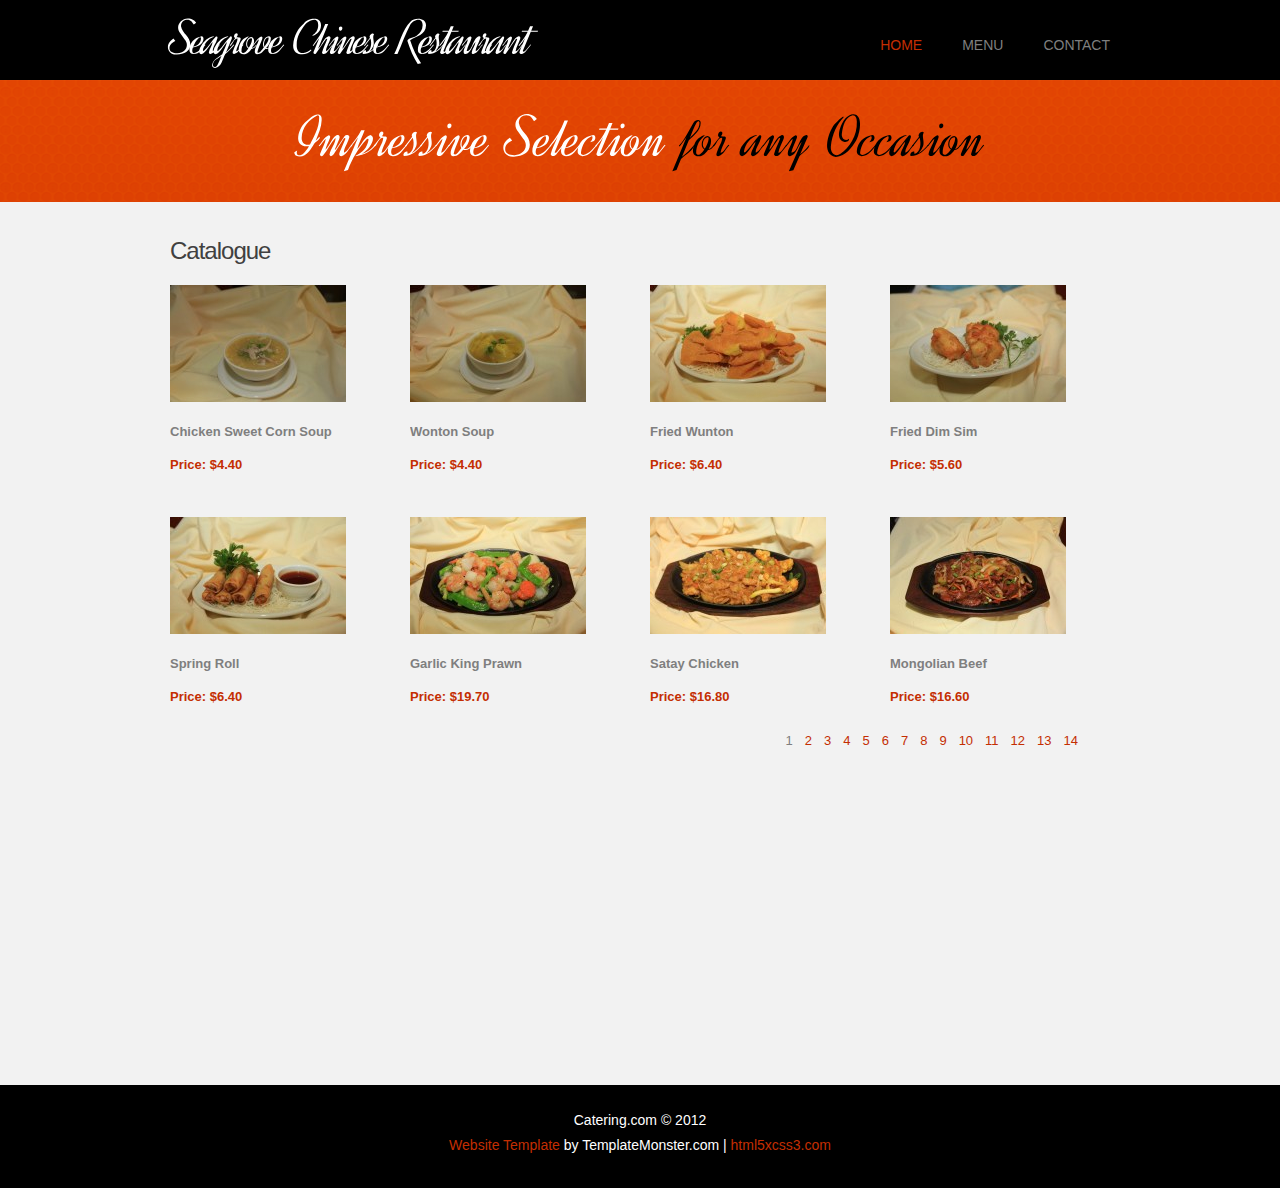
==== commit 82331a2c: "a" ====
--- a/catalogue.html
+++ b/catalogue.html
@@ -41,7 +41,7 @@
 <body id="page3">
 	<!--==============================header=================================-->
     <header>
-    	<<div class="row-top">
+    	<div class="row-top">
         	<div class="main">
             	<div class="wrapper">
                 	<h1><a href="index.html">Seagrove Chinese Restaurant</a></h1>
--- a/css/style.css
+++ b/css/style.css
@@ -8,7 +8,7 @@
 	font-family:Arial, Helvetica, sans-serif;font-size:100%;
 	color:#7f7f7f;
 	min-width:960px;
-	/** background:#000 */
+	background:#000;
 	
 	}
 .ic {border:0;float:right;background:#fff;color:#f00;width:50%;line-height:10px;font-size:10px;margin:-220% 0 0 0;overflow:hidden;padding:0}
@@ -107,7 +107,7 @@
 /*********************************header*************************************/
 header {
 	width:100%;
-	/** background:  #f2f2f2; */
+	background:  #f2f2f2; 
 	position:relative; 
 	z-index:2;
 }
@@ -115,7 +115,7 @@
 .row-top {
 	width:100%;
 	padding:10px 0;
-	/**  background:#F2F2F2;  */
+	background:#000;
 }
 
 h1 {
@@ -127,7 +127,7 @@
 		font-size:50px;
 		font-weight:normal;
 		line-height:1.4em;
-		color:black;  /* font color */
+		color:#fff;
 		letter-spacing:-3px;
 		margin-top:-10px;
 	}
@@ -165,7 +165,7 @@
 	width:100%;
 	background:url(../images/row-bot-tail.gif) center top repeat-x;
 	
-	margin-top:30px; /* added */
+	
 }
 .row-bot-bg {
 	width:100%;
@@ -178,8 +178,8 @@
 .slider-wrapper {
 	width:940px;
 	height:466px;
-	/*** padding:10px;  ***/
-	/**　background:#fff;　　***/
+	padding:10px; 
+	background:#fff;　　
 	overflow:hidden;
 }
 .slider {
@@ -214,7 +214,7 @@
 #content {
 	width:100%; 
 	padding:15px 0 50px;
-	/*  background:#f2f2f2;  */
+	 background:#f2f2f2; 
 	position:relative;
 	z-index:1;
 }
@@ -455,7 +455,7 @@
 footer {
 	width:100%; 
 	padding:23px 0 30px;
-	/** color:#fff;  */
+	color:#fff; 
 }
 	footer a {color:#c42e02;}
 	footer span {display:block;}
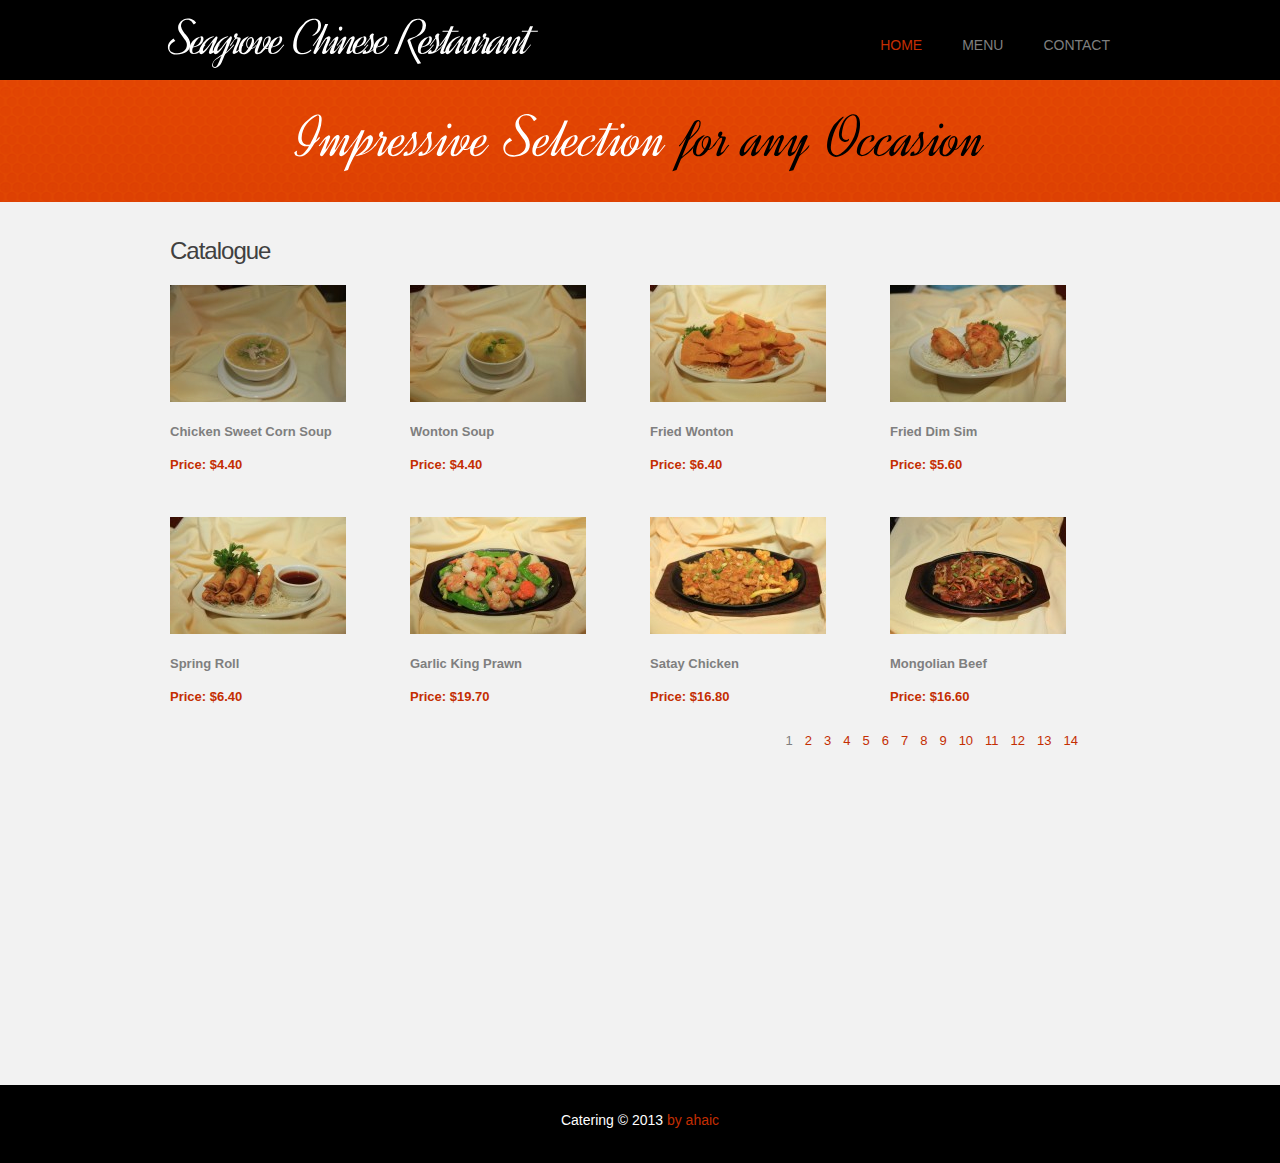
==== commit df43338d: "s" ====
--- a/catalogue.html
+++ b/catalogue.html
@@ -109,7 +109,7 @@
                     <div>
                     	<div class="p4">
 							<figure><a class="lightbox-image" href="images/large pictures/Fried Wunton.jpg" data-gal="prettyPhoto[prettyPhoto]"><img src="images/appetizer/Fried Wunton.jpg" alt=""></a></figure>
-                            <h5>Fried Wunton</h5>
+                            <h5>Fried Wonton</h5>
                             <p class="p1"></p>
                             <p class="p2"><strong class="color-2">Price: $6.40</strong></p>
                             
@@ -138,7 +138,7 @@
                     <div>
                     	<div class="p4">
                             <figure><a class="lightbox-image" href="images/large pictures/Beef Cashnuts.jpg" data-gal="prettyPhoto[prettyPhoto]"><img src="images/main dishes/Beef Cashnuts.jpg" alt=""></a></figure>
-                            <h5>Beef Cashnuts</h5>
+                            <h5>Beef cashewnuts</h5>
                             <p class="p1"></p>
                             <p class="p2"><strong class="color-2">Price: $15.60</strong></p>
                             
@@ -152,7 +152,7 @@
                     <div>
                     	<div class="p4">
 							<figure><a class="lightbox-image" href="images/large pictures/Sichuan chicken.jpg" data-gal="prettyPhoto[prettyPhoto]"><img src="images/main dishes/Sichuan chicken.jpg" alt=""></a></figure>
-							<h5>Szechuan chicken</h5>
+							<h5>Szechuan Chicken</h5>
 							<p class="p1"></p>
 							<p class="p2"><strong class="color-2">Price: $16.60</strong></p>
                             
@@ -183,7 +183,7 @@
                     <div>
                     	<div class="p4">
 							<figure><a class="lightbox-image" href="images/large pictures/Sweet and Sour Pork.jpg" data-gal="prettyPhoto[prettyPhoto]"><img src="images/main dishes/Sweet and Sour Pork.jpg" alt=""></a></figure>
-							<h5>Sweet and Sour Pork</h5>
+							<h5>Sweet & Sour Pork</h5>
 							<p class="p1"></p>
 							<p class="p2"><strong class="color-2">Price: $14.60</strong></p>
                             
@@ -220,7 +220,7 @@
                             
                         </div>
 						<figure><a class="lightbox-image" href="images/large pictures/Fish & chips.jpg" data-gal="prettyPhoto[prettyPhoto]"><img src="images/main dishes/Fish & chips.jpg" alt=""></a></figure>
-                        <h5>Fish & chips</h5>
+                        <h5>Fish & Chip</h5>
                         <p class="p1"></p>
                         <p class="p2"><strong class="color-2">Price:  $10.50</strong></p>
                         
@@ -296,8 +296,8 @@
     <footer>
         <div class="main">
         	<div class="aligncenter">
-            	<span>Catering.com &copy; 2012</span>
-                <a rel="nofollow" class="link" target="_blank" href="http://www.templatemonster.com/">Website Template</a> by TemplateMonster.com | <a rel="nofollow" class="link" target="_blank" href="http://www.html5xcss3.com/">html5xcss3.com</a>
+            	<span>Catering &copy; 2013 <a rel="nofollow" class="link" target="_blank" href="http://www.templatemonster.com/">by ahaic </a></span>
+                  
             </div>
         </div>
     </footer>
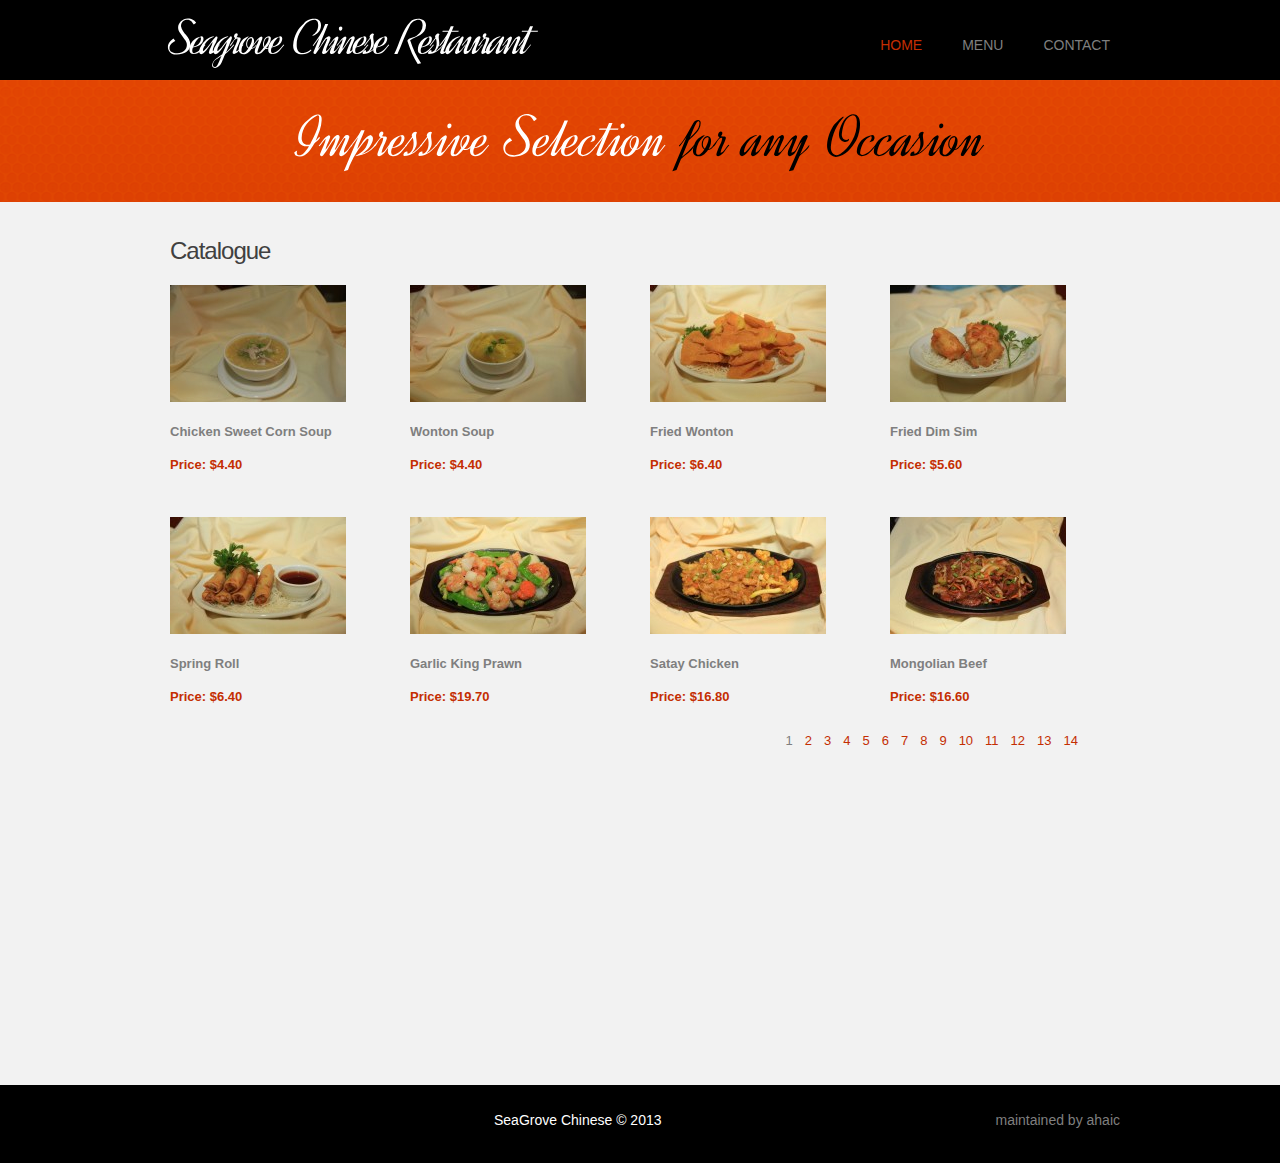
==== commit 976641c6: "f" ====
--- a/catalogue.html
+++ b/catalogue.html
@@ -138,7 +138,7 @@
                     <div>
                     	<div class="p4">
                             <figure><a class="lightbox-image" href="images/large pictures/Beef Cashnuts.jpg" data-gal="prettyPhoto[prettyPhoto]"><img src="images/main dishes/Beef Cashnuts.jpg" alt=""></a></figure>
-                            <h5>Beef cashewnuts</h5>
+                            <h5>Beef Cashewnuts</h5>
                             <p class="p1"></p>
                             <p class="p2"><strong class="color-2">Price: $15.60</strong></p>
                             
@@ -296,7 +296,7 @@
     <footer>
         <div class="main">
         	<div class="aligncenter">
-            	<span>Catering &copy; 2013 <a rel="nofollow" class="link" target="_blank" href="http://www.templatemonster.com/">by ahaic </a></span>
+            	<span>  SeaGrove Chinese &copy; 2013 <a rel="nofollow" class="link" target="_blank" href="http://www.templatemonster.com/">maintained by ahaic </a></span>
                   
             </div>
         </div>
--- a/css/style.css
+++ b/css/style.css
@@ -179,7 +179,7 @@
 	width:940px;
 	height:466px;
 	padding:10px; 
-	background:#fff;　　
+	/* background:#fff;　*/　
 	overflow:hidden;
 }
 .slider {
@@ -272,6 +272,7 @@
 	line-height:18px; 
 	padding:6px 0 6px 20px; 
 	background:url(../images/marker-1.png) 0 12px no-repeat;
+	font-weight:bold;
 }
 	.list-1 a {
 		display:inline-block;
@@ -457,7 +458,7 @@
 	padding:23px 0 30px;
 	color:#fff; 
 }
-	footer a {color:#c42e02;}
+	footer a { float:right;}
 	footer span {display:block;}
 	footer .main {font-size:14px; line-height:25px;}
 
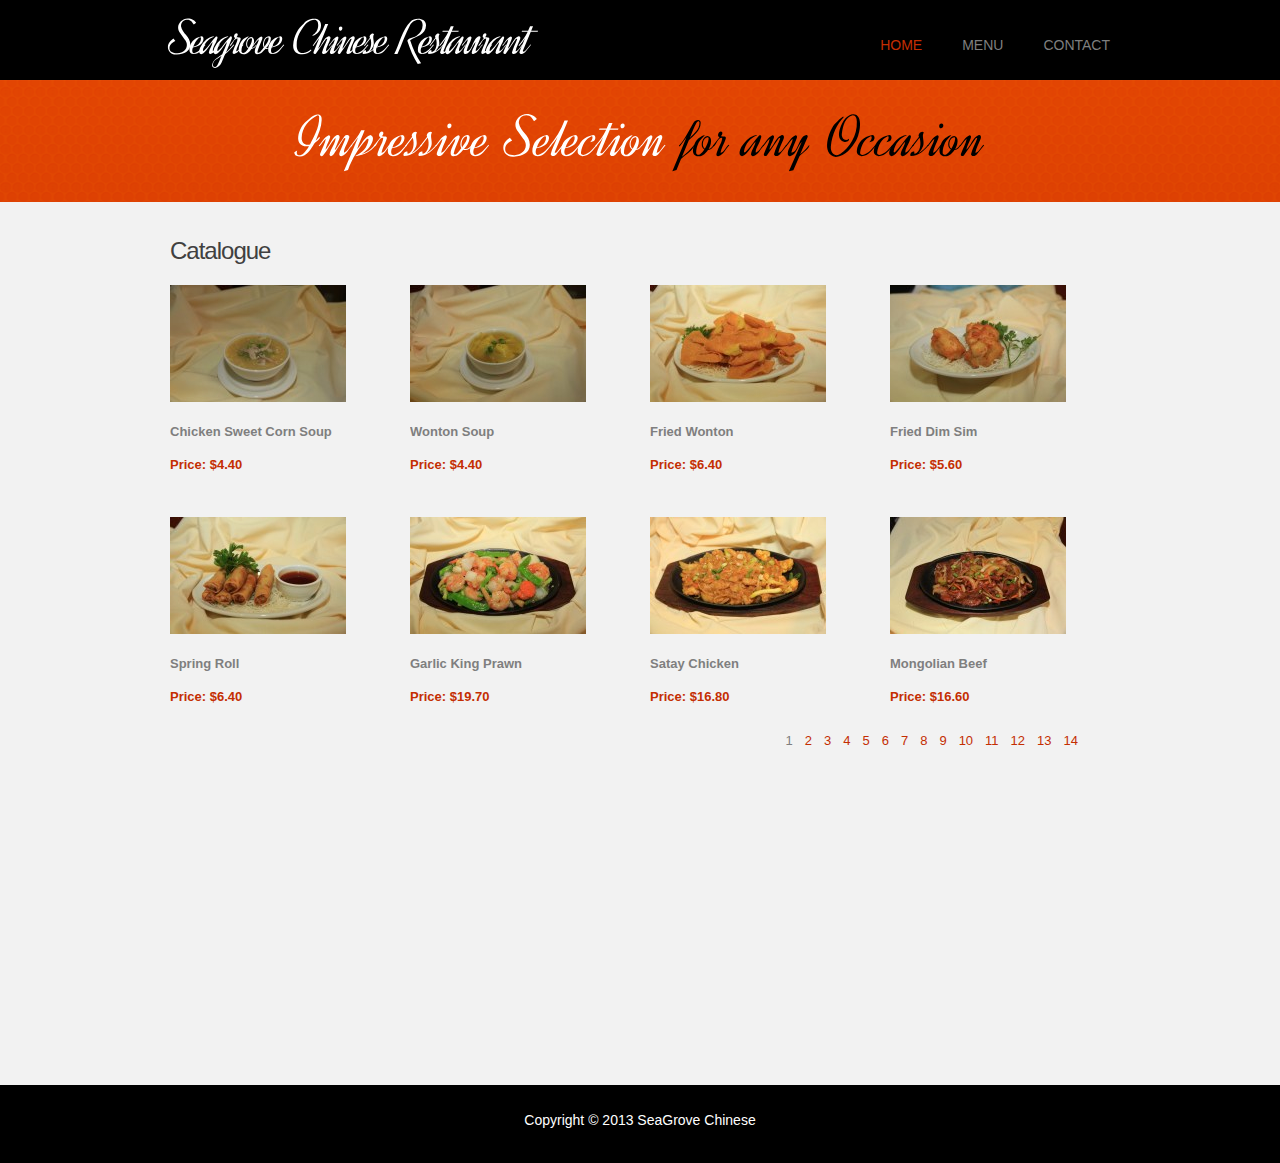
==== commit ed3c8c27: "s" ====
--- a/catalogue.html
+++ b/catalogue.html
@@ -296,7 +296,7 @@
     <footer>
         <div class="main">
         	<div class="aligncenter">
-            	<span>  SeaGrove Chinese &copy; 2013 <a rel="nofollow" class="link" target="_blank" href="http://www.templatemonster.com/">maintained by ahaic </a></span>
+            	<span>  Copyright &copy; 2013 SeaGrove Chinese <a rel="nofollow" class="link" target="_blank"> </a></span>
                   
             </div>
         </div>
